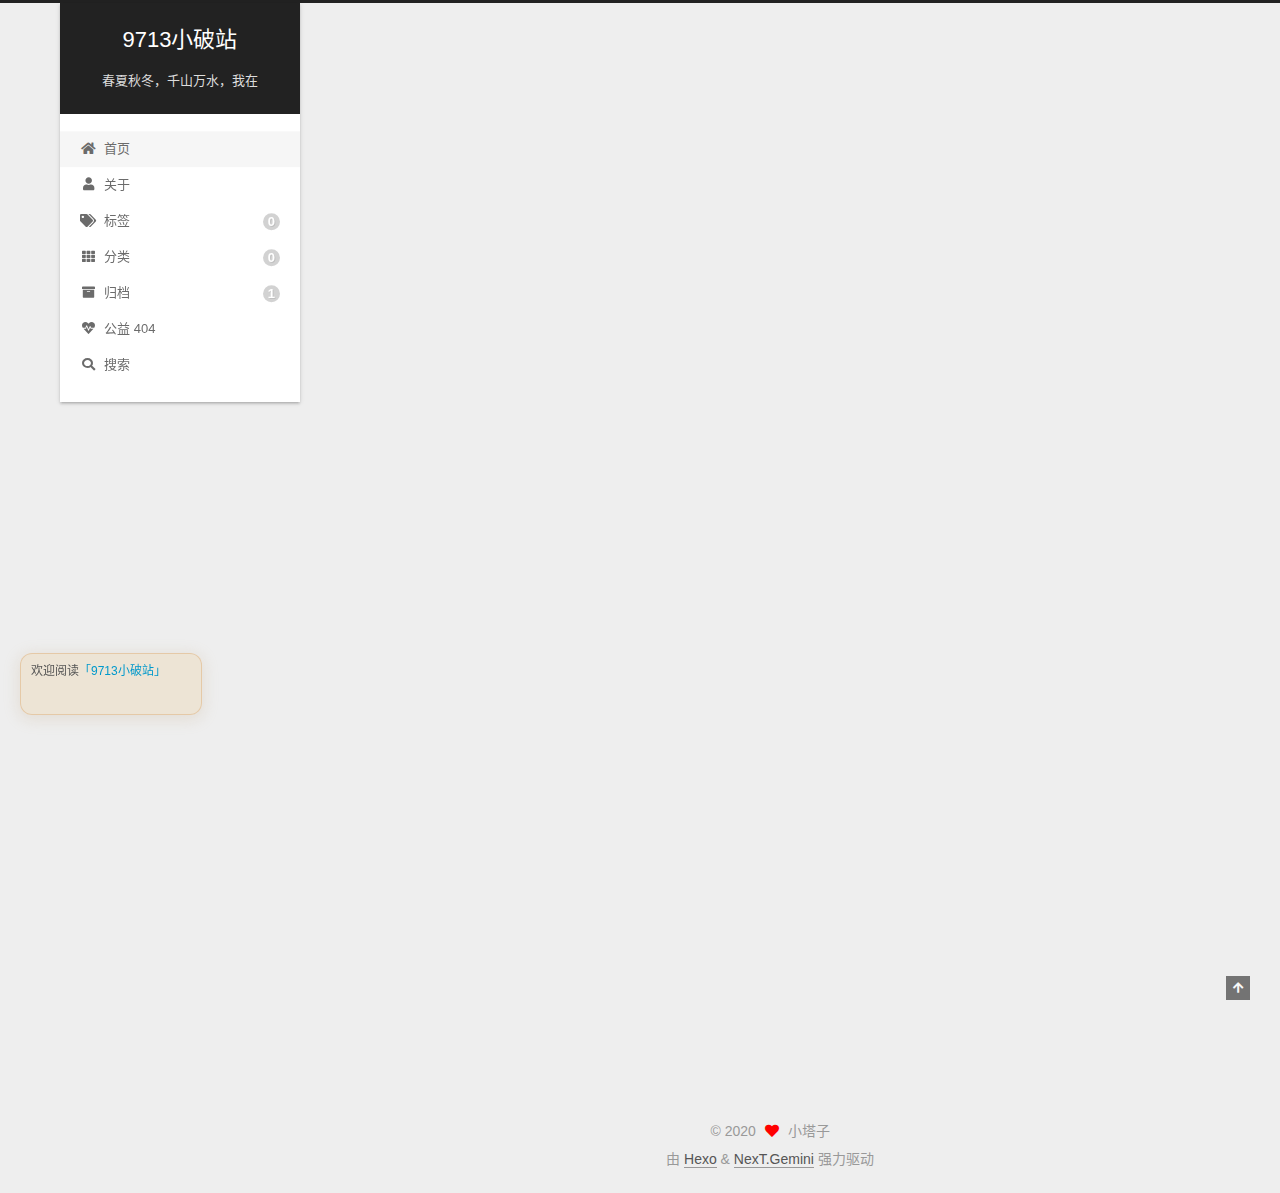
==== index.html @ d4302fd9 "Site updated: 2020-05-03 13:34:35" ====
<!DOCTYPE html>
<html lang="zh-CN">
<head>
  <meta charset="UTF-8">
<meta name="viewport" content="width=device-width, initial-scale=1, maximum-scale=2">
<meta name="theme-color" content="#222">
<meta name="generator" content="Hexo 4.2.0">
  <link rel="apple-touch-icon" sizes="180x180" href="/images/apple-touch-icon-next.png">
  <link rel="icon" type="image/png" sizes="32x32" href="/images/head.png">
  <link rel="icon" type="image/png" sizes="16x16" href="/images/head.png">
  <link rel="mask-icon" href="/images/logo.svg" color="#222">

<link rel="stylesheet" href="/css/main.css">


<link rel="stylesheet" href="/lib/font-awesome/css/all.min.css">

<script id="hexo-configurations">
    var NexT = window.NexT || {};
    var CONFIG = {"hostname":"yoursite.com","root":"/","scheme":"Gemini","version":"7.8.0","exturl":false,"sidebar":{"position":"left","display":"post","padding":18,"offset":12,"onmobile":false},"copycode":{"enable":false,"show_result":false,"style":null},"back2top":{"enable":true,"sidebar":false,"scrollpercent":false},"bookmark":{"enable":false,"color":"#222","save":"auto"},"fancybox":false,"mediumzoom":false,"lazyload":false,"pangu":false,"comments":{"style":"tabs","active":null,"storage":true,"lazyload":false,"nav":null},"algolia":{"hits":{"per_page":10},"labels":{"input_placeholder":"Search for Posts","hits_empty":"We didn't find any results for the search: ${query}","hits_stats":"${hits} results found in ${time} ms"}},"localsearch":{"enable":true,"trigger":"auto","top_n_per_article":1,"unescape":false,"preload":false},"motion":{"enable":true,"async":false,"transition":{"post_block":"fadeIn","post_header":"slideDownIn","post_body":"slideDownIn","coll_header":"slideLeftIn","sidebar":"slideUpIn"}},"path":"search.xml"};
  </script>

  <meta name="description" content="不需你倾国倾城，已够我记一生">
<meta property="og:type" content="website">
<meta property="og:title" content="9713小破站">
<meta property="og:url" content="http://yoursite.com/index.html">
<meta property="og:site_name" content="9713小破站">
<meta property="og:description" content="不需你倾国倾城，已够我记一生">
<meta property="og:locale" content="zh_CN">
<meta property="article:author" content="小塔子">
<meta name="twitter:card" content="summary">

<link rel="canonical" href="http://yoursite.com/">


<script id="page-configurations">
  // https://hexo.io/docs/variables.html
  CONFIG.page = {
    sidebar: "",
    isHome : true,
    isPost : false,
    lang   : 'zh-CN'
  };
</script>

  <title>9713小破站</title>
  






  <noscript>
  <style>
  .use-motion .brand,
  .use-motion .menu-item,
  .sidebar-inner,
  .use-motion .post-block,
  .use-motion .pagination,
  .use-motion .comments,
  .use-motion .post-header,
  .use-motion .post-body,
  .use-motion .collection-header { opacity: initial; }

  .use-motion .site-title,
  .use-motion .site-subtitle {
    opacity: initial;
    top: initial;
  }

  .use-motion .logo-line-before i { left: initial; }
  .use-motion .logo-line-after i { right: initial; }
  </style>
</noscript>

<link rel="alternate" href="/atom.xml" title="9713小破站" type="application/atom+xml">
</head>

<body itemscope itemtype="http://schema.org/WebPage">
  <div class="container use-motion">
    <div class="headband"></div>

    <header class="header" itemscope itemtype="http://schema.org/WPHeader">
      <div class="header-inner"><div class="site-brand-container">
  <div class="site-nav-toggle">
    <div class="toggle" aria-label="切换导航栏">
      <span class="toggle-line toggle-line-first"></span>
      <span class="toggle-line toggle-line-middle"></span>
      <span class="toggle-line toggle-line-last"></span>
    </div>
  </div>

  <div class="site-meta">

    <a href="/" class="brand" rel="start">
      <span class="logo-line-before"><i></i></span>
      <h1 class="site-title">9713小破站</h1>
      <span class="logo-line-after"><i></i></span>
    </a>
      <p class="site-subtitle" itemprop="description">春夏秋冬，千山万水，我在</p>
  </div>

  <div class="site-nav-right">
    <div class="toggle popup-trigger">
        <i class="fa fa-search fa-fw fa-lg"></i>
    </div>
  </div>
</div>




<nav class="site-nav">
  <ul id="menu" class="main-menu menu">
        <li class="menu-item menu-item-home">

    <a href="/" rel="section"><i class="fa fa-home fa-fw"></i>首页</a>

  </li>
        <li class="menu-item menu-item-about">

    <a href="/about/" rel="section"><i class="fa fa-user fa-fw"></i>关于</a>

  </li>
        <li class="menu-item menu-item-tags">

    <a href="/tags/" rel="section"><i class="fa fa-tags fa-fw"></i>标签<span class="badge">0</span></a>

  </li>
        <li class="menu-item menu-item-categories">

    <a href="/categories/" rel="section"><i class="fa fa-th fa-fw"></i>分类<span class="badge">0</span></a>

  </li>
        <li class="menu-item menu-item-archives">

    <a href="/archives/" rel="section"><i class="fa fa-archive fa-fw"></i>归档<span class="badge">1</span></a>

  </li>
        <li class="menu-item menu-item-commonweal">

    <a href="/404/" rel="section"><i class="fa fa-heartbeat fa-fw"></i>公益 404</a>

  </li>
      <li class="menu-item menu-item-search">
        <a role="button" class="popup-trigger"><i class="fa fa-search fa-fw"></i>搜索
        </a>
      </li>
  </ul>
</nav>



  <div class="search-pop-overlay">
    <div class="popup search-popup">
        <div class="search-header">
  <span class="search-icon">
    <i class="fa fa-search"></i>
  </span>
  <div class="search-input-container">
    <input autocomplete="off" autocapitalize="off"
           placeholder="搜索..." spellcheck="false"
           type="search" class="search-input">
  </div>
  <span class="popup-btn-close">
    <i class="fa fa-times-circle"></i>
  </span>
</div>
<div id="search-result">
  <div id="no-result">
    <i class="fa fa-spinner fa-pulse fa-5x fa-fw"></i>
  </div>
</div>

    </div>
  </div>

</div>
    </header>

    
  <div class="back-to-top">
    <i class="fa fa-arrow-up"></i>
    <span>0%</span>
  </div>


    <main class="main">
      <div class="main-inner">
        <div class="content-wrap">
          

          <div class="content index posts-expand">
            
      
  
  
  <article itemscope itemtype="http://schema.org/Article" class="post-block" lang="zh-CN">
    <link itemprop="mainEntityOfPage" href="http://yoursite.com/2020/04/25/hello-world/">

    <span hidden itemprop="author" itemscope itemtype="http://schema.org/Person">
      <meta itemprop="image" content="/images/ya.jpg">
      <meta itemprop="name" content="小塔子">
      <meta itemprop="description" content="不需你倾国倾城，已够我记一生">
    </span>

    <span hidden itemprop="publisher" itemscope itemtype="http://schema.org/Organization">
      <meta itemprop="name" content="9713小破站">
    </span>
      <header class="post-header">
        <h2 class="post-title" itemprop="name headline">
          
            <a href="/2020/04/25/hello-world/" class="post-title-link" itemprop="url">Hello World</a>
        </h2>

        <div class="post-meta">
            <span class="post-meta-item">
              <span class="post-meta-item-icon">
                <i class="far fa-calendar"></i>
              </span>
              <span class="post-meta-item-text">发表于</span>

              <time title="创建时间：2020-04-25 11:53:12" itemprop="dateCreated datePublished" datetime="2020-04-25T11:53:12+08:00">2020-04-25</time>
            </span>

          

        </div>
      </header>

    
    
    
    <div class="post-body" itemprop="articleBody">

      
          <p>Welcome to <a href="https://hexo.io/" target="_blank" rel="noopener">Hexo</a>! This is your very first post. Check <a href="https://hexo.io/docs/" target="_blank" rel="noopener">documentation</a> for more info. If you get any problems when using Hexo, you can find the answer in <a href="https://hexo.io/docs/troubleshooting.html" target="_blank" rel="noopener">troubleshooting</a> or you can ask me on <a href="https://github.com/hexojs/hexo/issues" target="_blank" rel="noopener">GitHub</a>.</p>
<h2 id="Quick-Start"><a href="#Quick-Start" class="headerlink" title="Quick Start"></a>Quick Start</h2><h3 id="Create-a-new-post"><a href="#Create-a-new-post" class="headerlink" title="Create a new post"></a>Create a new post</h3><figure class="highlight bash"><table><tr><td class="gutter"><pre><span class="line">1</span><br></pre></td><td class="code"><pre><span class="line">$ hexo new <span class="string">"My New Post"</span></span><br></pre></td></tr></table></figure>

<p>More info: <a href="https://hexo.io/docs/writing.html" target="_blank" rel="noopener">Writing</a></p>
<h3 id="Run-server"><a href="#Run-server" class="headerlink" title="Run server"></a>Run server</h3><figure class="highlight bash"><table><tr><td class="gutter"><pre><span class="line">1</span><br></pre></td><td class="code"><pre><span class="line">$ hexo server</span><br></pre></td></tr></table></figure>

<p>More info: <a href="https://hexo.io/docs/server.html" target="_blank" rel="noopener">Server</a></p>
<h3 id="Generate-static-files"><a href="#Generate-static-files" class="headerlink" title="Generate static files"></a>Generate static files</h3><figure class="highlight bash"><table><tr><td class="gutter"><pre><span class="line">1</span><br></pre></td><td class="code"><pre><span class="line">$ hexo generate</span><br></pre></td></tr></table></figure>

<p>More info: <a href="https://hexo.io/docs/generating.html" target="_blank" rel="noopener">Generating</a></p>
<h3 id="Deploy-to-remote-sites"><a href="#Deploy-to-remote-sites" class="headerlink" title="Deploy to remote sites"></a>Deploy to remote sites</h3><figure class="highlight bash"><table><tr><td class="gutter"><pre><span class="line">1</span><br></pre></td><td class="code"><pre><span class="line">$ hexo deploy</span><br></pre></td></tr></table></figure>

<p>More info: <a href="https://hexo.io/docs/one-command-deployment.html" target="_blank" rel="noopener">Deployment</a></p>

      
    </div>

    
    
    
      <footer class="post-footer">
        <div class="post-eof"></div>
      </footer>
  </article>
  
  
  


  



          </div>
          

<script>
  window.addEventListener('tabs:register', () => {
    let { activeClass } = CONFIG.comments;
    if (CONFIG.comments.storage) {
      activeClass = localStorage.getItem('comments_active') || activeClass;
    }
    if (activeClass) {
      let activeTab = document.querySelector(`a[href="#comment-${activeClass}"]`);
      if (activeTab) {
        activeTab.click();
      }
    }
  });
  if (CONFIG.comments.storage) {
    window.addEventListener('tabs:click', event => {
      if (!event.target.matches('.tabs-comment .tab-content .tab-pane')) return;
      let commentClass = event.target.classList[1];
      localStorage.setItem('comments_active', commentClass);
    });
  }
</script>

        </div>
          
  
  <div class="toggle sidebar-toggle">
    <span class="toggle-line toggle-line-first"></span>
    <span class="toggle-line toggle-line-middle"></span>
    <span class="toggle-line toggle-line-last"></span>
  </div>

  <aside class="sidebar">
    <div class="sidebar-inner">

      <ul class="sidebar-nav motion-element">
        <li class="sidebar-nav-toc">
          文章目录
        </li>
        <li class="sidebar-nav-overview">
          站点概览
        </li>
      </ul>

      <!--noindex-->
      <div class="post-toc-wrap sidebar-panel">
      </div>
      <!--/noindex-->

      <div class="site-overview-wrap sidebar-panel">
        <div class="site-author motion-element" itemprop="author" itemscope itemtype="http://schema.org/Person">
    <img class="site-author-image" itemprop="image" alt="小塔子"
      src="/images/ya.jpg">
  <p class="site-author-name" itemprop="name">小塔子</p>
  <div class="site-description" itemprop="description">不需你倾国倾城，已够我记一生</div>
</div>
<div class="site-state-wrap motion-element">
  <nav class="site-state">
      <div class="site-state-item site-state-posts">
          <a href="/archives/">
        
          <span class="site-state-item-count">1</span>
          <span class="site-state-item-name">日志</span>
        </a>
      </div>
  </nav>
</div>



      </div>

   

    </div>
  </aside>
  <div id="sidebar-dimmer"></div>


      </div>
    </main>

    <footer class="footer">
      <div class="footer-inner">
        

        

<div class="copyright">
  
  &copy; 
  <span itemprop="copyrightYear">2020</span>
  <span class="with-love">
    <i class="fa fa-heart"></i>
  </span>
  <span class="author" itemprop="copyrightHolder">小塔子</span>
</div>
  <div class="powered-by">由 <a href="https://hexo.io/" class="theme-link" rel="noopener" target="_blank">Hexo</a> & <a href="https://theme-next.org/" class="theme-link" rel="noopener" target="_blank">NexT.Gemini</a> 强力驱动
  </div>

        








      </div>
    </footer>
  </div>

  
  <script src="/lib/anime.min.js"></script>
  <script src="/lib/velocity/velocity.min.js"></script>
  <script src="/lib/velocity/velocity.ui.min.js"></script>

<script src="/js/utils.js"></script>

<script src="/js/motion.js"></script>


<script src="/js/schemes/pisces.js"></script>


<script src="/js/next-boot.js"></script>


  <script defer src="/lib/three/three.min.js"></script>


  




  
<script src="/js/local-search.js"></script>













  

  

</body>
</html>
<script src="/live2d-widget/autoload.js"></script>
---- css/main.css ----
:root {
  --body-bg-color: #eee;
  --content-bg-color: #fff;
  --card-bg-color: #f5f5f5;
  --text-color: #555;
  --blockquote-color: #666;
  --link-color: #555;
  --link-hover-color: #222;
  --brand-color: #fff;
  --brand-hover-color: #fff;
  --table-row-odd-bg-color: #f9f9f9;
  --table-row-hover-bg-color: #f5f5f5;
  --menu-item-bg-color: #f5f5f5;
  --btn-default-bg: #fff;
  --btn-default-color: #555;
  --btn-default-border-color: #555;
  --btn-default-hover-bg: #222;
  --btn-default-hover-color: #fff;
  --btn-default-hover-border-color: #222;
}
html {
  line-height: 1.15; /* 1 */
  -webkit-text-size-adjust: 100%; /* 2 */
}
body {
  margin: 0;
}
main {
  display: block;
}
h1 {
  font-size: 2em;
  margin: 0.67em 0;
}
hr {
  box-sizing: content-box; /* 1 */
  height: 0; /* 1 */
  overflow: visible; /* 2 */
}
pre {
  font-family: monospace, monospace; /* 1 */
  font-size: 1em; /* 2 */
}
a {
  background: transparent;
}
abbr[title] {
  border-bottom: none; /* 1 */
  text-decoration: underline; /* 2 */
  text-decoration: underline dotted; /* 2 */
}
b,
strong {
  font-weight: bolder;
}
code,
kbd,
samp {
  font-family: monospace, monospace; /* 1 */
  font-size: 1em; /* 2 */
}
small {
  font-size: 80%;
}
sub,
sup {
  font-size: 75%;
  line-height: 0;
  position: relative;
  vertical-align: baseline;
}
sub {
  bottom: -0.25em;
}
sup {
  top: -0.5em;
}
img {
  border-style: none;
}
button,
input,
optgroup,
select,
textarea {
  font-family: inherit; /* 1 */
  font-size: 100%; /* 1 */
  line-height: 1.15; /* 1 */
  margin: 0; /* 2 */
}
button,
input {
/* 1 */
  overflow: visible;
}
button,
select {
/* 1 */
  text-transform: none;
}
button,
[type='button'],
[type='reset'],
[type='submit'] {
  -webkit-appearance: button;
}
button::-moz-focus-inner,
[type='button']::-moz-focus-inner,
[type='reset']::-moz-focus-inner,
[type='submit']::-moz-focus-inner {
  border-style: none;
  padding: 0;
}
button:-moz-focusring,
[type='button']:-moz-focusring,
[type='reset']:-moz-focusring,
[type='submit']:-moz-focusring {
  outline: 1px dotted ButtonText;
}
fieldset {
  padding: 0.35em 0.75em 0.625em;
}
legend {
  box-sizing: border-box; /* 1 */
  color: inherit; /* 2 */
  display: table; /* 1 */
  max-width: 100%; /* 1 */
  padding: 0; /* 3 */
  white-space: normal; /* 1 */
}
progress {
  vertical-align: baseline;
}
textarea {
  overflow: auto;
}
[type='checkbox'],
[type='radio'] {
  box-sizing: border-box; /* 1 */
  padding: 0; /* 2 */
}
[type='number']::-webkit-inner-spin-button,
[type='number']::-webkit-outer-spin-button {
  height: auto;
}
[type='search'] {
  outline-offset: -2px; /* 2 */
  -webkit-appearance: textfield; /* 1 */
}
[type='search']::-webkit-search-decoration {
  -webkit-appearance: none;
}
::-webkit-file-upload-button {
  font: inherit; /* 2 */
  -webkit-appearance: button; /* 1 */
}
details {
  display: block;
}
summary {
  display: list-item;
}
template {
  display: none;
}
[hidden] {
  display: none;
}
::selection {
  background: #262a30;
  color: #eee;
}
html,
body {
  height: 100%;
}
body {
  background: var(--body-bg-color);
  color: var(--text-color);
  font-family: 'Lato', "PingFang SC", "Microsoft YaHei", sans-serif;
  font-size: 1em;
  line-height: 2;
}
@media (max-width: 991px) {
  body {
    padding-left: 0 !important;
    padding-right: 0 !important;
  }
}
h1,
h2,
h3,
h4,
h5,
h6 {
  font-family: 'Lato', "PingFang SC", "Microsoft YaHei", sans-serif;
  font-weight: bold;
  line-height: 1.5;
  margin: 20px 0 15px;
}
h1 {
  font-size: 1.5em;
}
h2 {
  font-size: 1.375em;
}
h3 {
  font-size: 1.25em;
}
h4 {
  font-size: 1.125em;
}
h5 {
  font-size: 1em;
}
h6 {
  font-size: 0.875em;
}
p {
  margin: 0 0 20px 0;
}
a,
span.exturl {
  border-bottom: 1px solid #999;
  color: var(--link-color);
  outline: 0;
  text-decoration: none;
  overflow-wrap: break-word;
  word-wrap: break-word;
  cursor: pointer;
}
a:hover,
span.exturl:hover {
  border-bottom-color: var(--link-hover-color);
  color: var(--link-hover-color);
}
iframe,
img,
video {
  display: block;
  margin-left: auto;
  margin-right: auto;
  max-width: 100%;
}
hr {
  background-image: repeating-linear-gradient(-45deg, #ddd, #ddd 4px, transparent 4px, transparent 8px);
  border: 0;
  height: 3px;
  margin: 40px 0;
}
blockquote {
  border-left: 4px solid #ddd;
  color: var(--blockquote-color);
  margin: 0;
  padding: 0 15px;
}
blockquote cite::before {
  content: '-';
  padding: 0 5px;
}
dt {
  font-weight: bold;
}
dd {
  margin: 0;
  padding: 0;
}
kbd {
  background-color: #f5f5f5;
  background-image: linear-gradient(#eee, #fff, #eee);
  border: 1px solid #ccc;
  border-radius: 0.2em;
  box-shadow: 0.1em 0.1em 0.2em rgba(0,0,0,0.1);
  color: #555;
  font-family: inherit;
  padding: 0.1em 0.3em;
  white-space: nowrap;
}
.table-container {
  overflow: auto;
}
table {
  border-collapse: collapse;
  border-spacing: 0;
  font-size: 0.875em;
  margin: 0 0 20px 0;
  width: 100%;
}
tbody tr:nth-of-type(odd) {
  background: var(--table-row-odd-bg-color);
}
tbody tr:hover {
  background: var(--table-row-hover-bg-color);
}
caption,
th,
td {
  font-weight: normal;
  padding: 8px;
  text-align: left;
  vertical-align: middle;
}
th,
td {
  border: 1px solid #ddd;
  border-bottom: 3px solid #ddd;
}
th {
  font-weight: 700;
  padding-bottom: 10px;
}
td {
  border-bottom-width: 1px;
}
.btn {
  background: var(--btn-default-bg);
  border: 2px solid var(--btn-default-border-color);
  border-radius: 2px;
  color: var(--btn-default-color);
  display: inline-block;
  font-size: 0.875em;
  line-height: 2;
  padding: 0 20px;
  text-decoration: none;
  transition-property: background-color;
  transition-delay: 0s;
  transition-duration: 0.2s;
  transition-timing-function: ease-in-out;
}
.btn:hover {
  background: var(--btn-default-hover-bg);
  border-color: var(--btn-default-hover-border-color);
  color: var(--btn-default-hover-color);
}
.btn + .btn {
  margin: 0 0 8px 8px;
}
.btn .fa-fw {
  text-align: left;
  width: 1.285714285714286em;
}
.toggle {
  line-height: 0;
}
.toggle .toggle-line {
  background: #fff;
  display: inline-block;
  height: 2px;
  left: 0;
  position: relative;
  top: 0;
  transition: all 0.4s;
  vertical-align: top;
  width: 100%;
}
.toggle .toggle-line:not(:first-child) {
  margin-top: 3px;
}
.toggle.toggle-arrow .toggle-line-first {
  left: 50%;
  top: 2px;
  transform: rotate(45deg);
  width: 50%;
}
.toggle.toggle-arrow .toggle-line-middle {
  left: 2px;
  width: 90%;
}
.toggle.toggle-arrow .toggle-line-last {
  left: 50%;
  top: -2px;
  transform: rotate(-45deg);
  width: 50%;
}
.toggle.toggle-close .toggle-line-first {
  transform: rotate(-45deg);
  top: 5px;
}
.toggle.toggle-close .toggle-line-middle {
  opacity: 0;
}
.toggle.toggle-close .toggle-line-last {
  transform: rotate(45deg);
  top: -5px;
}
.highlight,
pre {
  background: #f7f7f7;
  color: #4d4d4c;
  line-height: 1.6;
  margin: 0 auto 20px;
}
pre,
code {
  font-family: consolas, Menlo, monospace, "PingFang SC", "Microsoft YaHei";
}
code {
  background: #eee;
  border-radius: 3px;
  color: #555;
  padding: 2px 4px;
  overflow-wrap: break-word;
  word-wrap: break-word;
}
.highlight *::selection {
  background: #d6d6d6;
}
.highlight pre {
  border: 0;
  margin: 0;
  padding: 10px 0;
}
.highlight table {
  border: 0;
  margin: 0;
  width: auto;
}
.highlight td {
  border: 0;
  padding: 0;
}
.highlight figcaption {
  background: #eff2f3;
  color: #4d4d4c;
  display: flex;
  font-size: 0.875em;
  justify-content: space-between;
  line-height: 1.2;
  padding: 0.5em;
}
.highlight figcaption a {
  color: #4d4d4c;
}
.highlight figcaption a:hover {
  border-bottom-color: #4d4d4c;
}
.highlight .gutter {
  -moz-user-select: none;
  -ms-user-select: none;
  -webkit-user-select: none;
  user-select: none;
}
.highlight .gutter pre {
  background: #eff2f3;
  color: #869194;
  padding-left: 10px;
  padding-right: 10px;
  text-align: right;
}
.highlight .code pre {
  background: #f7f7f7;
  padding-left: 10px;
  width: 100%;
}
.gist table {
  width: auto;
}
.gist table td {
  border: 0;
}
pre {
  overflow: auto;
  padding: 10px;
}
pre code {
  background: none;
  color: #4d4d4c;
  font-size: 0.875em;
  padding: 0;
  text-shadow: none;
}
pre .deletion {
  background: #fdd;
}
pre .addition {
  background: #dfd;
}
pre .meta {
  color: #eab700;
  -moz-user-select: none;
  -ms-user-select: none;
  -webkit-user-select: none;
  user-select: none;
}
pre .comment {
  color: #8e908c;
}
pre .variable,
pre .attribute,
pre .tag,
pre .name,
pre .regexp,
pre .ruby .constant,
pre .xml .tag .title,
pre .xml .pi,
pre .xml .doctype,
pre .html .doctype,
pre .css .id,
pre .css .class,
pre .css .pseudo {
  color: #c82829;
}
pre .number,
pre .preprocessor,
pre .built_in,
pre .builtin-name,
pre .literal,
pre .params,
pre .constant,
pre .command {
  color: #f5871f;
}
pre .ruby .class .title,
pre .css .rules .attribute,
pre .string,
pre .symbol,
pre .value,
pre .inheritance,
pre .header,
pre .ruby .symbol,
pre .xml .cdata,
pre .special,
pre .formula {
  color: #718c00;
}
pre .title,
pre .css .hexcolor {
  color: #3e999f;
}
pre .function,
pre .python .decorator,
pre .python .title,
pre .ruby .function .title,
pre .ruby .title .keyword,
pre .perl .sub,
pre .javascript .title,
pre .coffeescript .title {
  color: #4271ae;
}
pre .keyword,
pre .javascript .function {
  color: #8959a8;
}
.blockquote-center {
  border-left: none;
  margin: 40px 0;
  padding: 0;
  position: relative;
  text-align: center;
}
.blockquote-center .fa {
  display: block;
  opacity: 0.6;
  position: absolute;
  width: 100%;
}
.blockquote-center .fa-quote-left {
  border-top: 1px solid #ccc;
  text-align: left;
  top: -20px;
}
.blockquote-center .fa-quote-right {
  border-bottom: 1px solid #ccc;
  text-align: right;
  bottom: -20px;
}
.blockquote-center p,
.blockquote-center div {
  text-align: center;
}
.post-body .group-picture img {
  margin: 0 auto;
  padding: 0 3px;
}
.group-picture-row {
  margin-bottom: 6px;
  overflow: hidden;
}
.group-picture-column {
  float: left;
  margin-bottom: 10px;
}
.post-body .label {
  color: #555;
  display: inline;
  padding: 0 2px;
}
.post-body .label.default {
  background: #f0f0f0;
}
.post-body .label.primary {
  background: #efe6f7;
}
.post-body .label.info {
  background: #e5f2f8;
}
.post-body .label.success {
  background: #e7f4e9;
}
.post-body .label.warning {
  background: #fcf6e1;
}
.post-body .label.danger {
  background: #fae8eb;
}
.post-body .tabs {
  margin-bottom: 20px;
}
.post-body .tabs,
.tabs-comment {
  display: block;
  padding-top: 10px;
  position: relative;
}
.post-body .tabs ul.nav-tabs,
.tabs-comment ul.nav-tabs {
  display: flex;
  flex-wrap: wrap;
  margin: 0;
  margin-bottom: -1px;
  padding: 0;
}
@media (max-width: 413px) {
  .post-body .tabs ul.nav-tabs,
  .tabs-comment ul.nav-tabs {
    display: block;
    margin-bottom: 5px;
  }
}
.post-body .tabs ul.nav-tabs li.tab,
.tabs-comment ul.nav-tabs li.tab {
  border-bottom: 1px solid #ddd;
  border-left: 1px solid transparent;
  border-right: 1px solid transparent;
  border-top: 3px solid transparent;
  flex-grow: 1;
  list-style-type: none;
  border-radius: 0 0 0 0;
}
@media (max-width: 413px) {
  .post-body .tabs ul.nav-tabs li.tab,
  .tabs-comment ul.nav-tabs li.tab {
    border-bottom: 1px solid transparent;
    border-left: 3px solid transparent;
    border-right: 1px solid transparent;
    border-top: 1px solid transparent;
  }
}
@media (max-width: 413px) {
  .post-body .tabs ul.nav-tabs li.tab,
  .tabs-comment ul.nav-tabs li.tab {
    border-radius: 0;
  }
}
.post-body .tabs ul.nav-tabs li.tab a,
.tabs-comment ul.nav-tabs li.tab a {
  border-bottom: initial;
  display: block;
  line-height: 1.8;
  outline: 0;
  padding: 0.25em 0.75em;
  text-align: center;
  transition-delay: 0s;
  transition-duration: 0.2s;
  transition-timing-function: ease-out;
}
.post-body .tabs ul.nav-tabs li.tab a i,
.tabs-comment ul.nav-tabs li.tab a i {
  width: 1.285714285714286em;
}
.post-body .tabs ul.nav-tabs li.tab.active,
.tabs-comment ul.nav-tabs li.tab.active {
  border-bottom: 1px solid transparent;
  border-left: 1px solid #ddd;
  border-right: 1px solid #ddd;
  border-top: 3px solid #fc6423;
}
@media (max-width: 413px) {
  .post-body .tabs ul.nav-tabs li.tab.active,
  .tabs-comment ul.nav-tabs li.tab.active {
    border-bottom: 1px solid #ddd;
    border-left: 3px solid #fc6423;
    border-right: 1px solid #ddd;
    border-top: 1px solid #ddd;
  }
}
.post-body .tabs ul.nav-tabs li.tab.active a,
.tabs-comment ul.nav-tabs li.tab.active a {
  color: var(--link-color);
  cursor: default;
}
.post-body .tabs .tab-content .tab-pane,
.tabs-comment .tab-content .tab-pane {
  border: 1px solid #ddd;
  border-top: 0;
  padding: 20px 20px 0 20px;
  border-radius: 0;
}
.post-body .tabs .tab-content .tab-pane:not(.active),
.tabs-comment .tab-content .tab-pane:not(.active) {
  display: none;
}
.post-body .tabs .tab-content .tab-pane.active,
.tabs-comment .tab-content .tab-pane.active {
  display: block;
}
.post-body .tabs .tab-content .tab-pane.active:nth-of-type(1),
.tabs-comment .tab-content .tab-pane.active:nth-of-type(1) {
  border-radius: 0 0 0 0;
}
@media (max-width: 413px) {
  .post-body .tabs .tab-content .tab-pane.active:nth-of-type(1),
  .tabs-comment .tab-content .tab-pane.active:nth-of-type(1) {
    border-radius: 0;
  }
}
.post-body .note {
  border-radius: 3px;
  margin-bottom: 20px;
  padding: 1em;
  position: relative;
  border: 1px solid #eee;
  border-left-width: 5px;
}
.post-body .note h2,
.post-body .note h3,
.post-body .note h4,
.post-body .note h5,
.post-body .note h6 {
  margin-top: 0;
  border-bottom: initial;
  margin-bottom: 0;
  padding-top: 0;
}
.post-body .note p:first-child,
.post-body .note ul:first-child,
.post-body .note ol:first-child,
.post-body .note table:first-child,
.post-body .note pre:first-child,
.post-body .note blockquote:first-child,
.post-body .note img:first-child {
  margin-top: 0;
}
.post-body .note p:last-child,
.post-body .note ul:last-child,
.post-body .note ol:last-child,
.post-body .note table:last-child,
.post-body .note pre:last-child,
.post-body .note blockquote:last-child,
.post-body .note img:last-child {
  margin-bottom: 0;
}
.post-body .note.default {
  border-left-color: #777;
}
.post-body .note.default h2,
.post-body .note.default h3,
.post-body .note.default h4,
.post-body .note.default h5,
.post-body .note.default h6 {
  color: #777;
}
.post-body .note.primary {
  border-left-color: #6f42c1;
}
.post-body .note.primary h2,
.post-body .note.primary h3,
.post-body .note.primary h4,
.post-body .note.primary h5,
.post-body .note.primary h6 {
  color: #6f42c1;
}
.post-body .note.info {
  border-left-color: #428bca;
}
.post-body .note.info h2,
.post-body .note.info h3,
.post-body .note.info h4,
.post-body .note.info h5,
.post-body .note.info h6 {
  color: #428bca;
}
.post-body .note.success {
  border-left-color: #5cb85c;
}
.post-body .note.success h2,
.post-body .note.success h3,
.post-body .note.success h4,
.post-body .note.success h5,
.post-body .note.success h6 {
  color: #5cb85c;
}
.post-body .note.warning {
  border-left-color: #f0ad4e;
}
.post-body .note.warning h2,
.post-body .note.warning h3,
.post-body .note.warning h4,
.post-body .note.warning h5,
.post-body .note.warning h6 {
  color: #f0ad4e;
}
.post-body .note.danger {
  border-left-color: #d9534f;
}
.post-body .note.danger h2,
.post-body .note.danger h3,
.post-body .note.danger h4,
.post-body .note.danger h5,
.post-body .note.danger h6 {
  color: #d9534f;
}
.pagination .prev,
.pagination .next,
.pagination .page-number,
.pagination .space {
  display: inline-block;
  margin: 0 10px;
  padding: 0 11px;
  position: relative;
  top: -1px;
}
@media (max-width: 767px) {
  .pagination .prev,
  .pagination .next,
  .pagination .page-number,
  .pagination .space {
    margin: 0 5px;
  }
}
.pagination {
  border-top: 1px solid #eee;
  margin: 120px 0 0;
  text-align: center;
}
.pagination .prev,
.pagination .next,
.pagination .page-number {
  border-bottom: 0;
  border-top: 1px solid #eee;
  transition-property: border-color;
  transition-delay: 0s;
  transition-duration: 0.2s;
  transition-timing-function: ease-in-out;
}
.pagination .prev:hover,
.pagination .next:hover,
.pagination .page-number:hover {
  border-top-color: #222;
}
.pagination .space {
  margin: 0;
  padding: 0;
}
.pagination .prev {
  margin-left: 0;
}
.pagination .next {
  margin-right: 0;
}
.pagination .page-number.current {
  background: #ccc;
  border-top-color: #ccc;
  color: #fff;
}
@media (max-width: 767px) {
  .pagination {
    border-top: none;
  }
  .pagination .prev,
  .pagination .next,
  .pagination .page-number {
    border-bottom: 1px solid #eee;
    border-top: 0;
    margin-bottom: 10px;
    padding: 0 10px;
  }
  .pagination .prev:hover,
  .pagination .next:hover,
  .pagination .page-number:hover {
    border-bottom-color: #222;
  }
}
.comments {
  margin-top: 60px;
  overflow: hidden;
}
.comment-button-group {
  display: flex;
  flex-wrap: wrap-reverse;
  justify-content: center;
  margin: 1em 0;
}
.comment-button-group .comment-button {
  margin: 0.1em 0.2em;
}
.comment-button-group .comment-button.active {
  background: var(--btn-default-hover-bg);
  border-color: var(--btn-default-hover-border-color);
  color: var(--btn-default-hover-color);
}
.comment-position {
  display: none;
}
.comment-position.active {
  display: block;
}
.tabs-comment {
  background: var(--content-bg-color);
  margin-top: 4em;
  padding-top: 0;
}
.tabs-comment .comments {
  border: 0;
  box-shadow: none;
  margin-top: 0;
  padding-top: 0;
}
.container {
  min-height: 100%;
  position: relative;
}
.main-inner {
  margin: 0 auto;
  width: calc(100% - 20px);
}
@media (min-width: 1200px) {
  .main-inner {
    width: 1160px;
  }
}
@media (min-width: 1600px) {
  .main-inner {
    width: 73%;
  }
}
@media (max-width: 767px) {
  .content-wrap {
    padding: 0 20px;
  }
}
.header {
  background: transparent;
}
.header-inner {
  margin: 0 auto;
  width: calc(100% - 20px);
}
@media (min-width: 1200px) {
  .header-inner {
    width: 1160px;
  }
}
@media (min-width: 1600px) {
  .header-inner {
    width: 73%;
  }
}
.site-brand-container {
  display: flex;
  flex-shrink: 0;
  padding: 0 10px;
}
.headband {
  background: #222;
  height: 3px;
}
.site-meta {
  flex-grow: 1;
  text-align: center;
}
@media (max-width: 767px) {
  .site-meta {
    text-align: center;
  }
}
.brand {
  border-bottom: none;
  color: var(--brand-color);
  display: inline-block;
  line-height: 1.375em;
  padding: 0 40px;
  position: relative;
}
.brand:hover {
  color: var(--brand-hover-color);
}
.site-title {
  font-family: 'Lato', "PingFang SC", "Microsoft YaHei", sans-serif;
  font-size: 1.375em;
  font-weight: normal;
  margin: 0;
}
.site-subtitle {
  color: #ddd;
  font-size: 0.8125em;
  margin: 10px 0;
}
.use-motion .brand {
  opacity: 0;
}
.use-motion .site-title,
.use-motion .site-subtitle,
.use-motion .custom-logo-image {
  opacity: 0;
  position: relative;
  top: -10px;
}
.site-nav-toggle,
.site-nav-right {
  display: none;
}
@media (max-width: 767px) {
  .site-nav-toggle,
  .site-nav-right {
    display: flex;
    flex-direction: column;
    justify-content: center;
  }
}
.site-nav-toggle .toggle,
.site-nav-right .toggle {
  color: var(--text-color);
  padding: 10px;
  width: 22px;
}
.site-nav-toggle .toggle .toggle-line,
.site-nav-right .toggle .toggle-line {
  background: var(--text-color);
  border-radius: 1px;
}
.site-nav {
  display: block;
}
@media (max-width: 767px) {
  .site-nav {
    clear: both;
    display: none;
  }
}
.site-nav.site-nav-on {
  display: block;
}
.menu {
  margin-top: 20px;
  padding-left: 0;
  text-align: center;
}
.menu-item {
  display: inline-block;
  list-style: none;
  margin: 0 10px;
}
@media (max-width: 767px) {
  .menu-item {
    display: block;
    margin-top: 10px;
  }
  .menu-item.menu-item-search {
    display: none;
  }
}
.menu-item a,
.menu-item span.exturl {
  border-bottom: 0;
  display: block;
  font-size: 0.8125em;
  transition-property: border-color;
  transition-delay: 0s;
  transition-duration: 0.2s;
  transition-timing-function: ease-in-out;
}
@media (hover: none) {
  .menu-item a:hover,
  .menu-item span.exturl:hover {
    border-bottom-color: transparent !important;
  }
}
.menu-item .fa,
.menu-item .fab,
.menu-item .far,
.menu-item .fas {
  margin-right: 8px;
}
.menu-item .badge {
  display: inline-block;
  font-weight: bold;
  line-height: 1;
  margin-left: 0.35em;
  margin-top: 0.35em;
  text-align: center;
  white-space: nowrap;
}
@media (max-width: 767px) {
  .menu-item .badge {
    float: right;
    margin-left: 0;
  }
}
.menu-item-active a,
.menu .menu-item a:hover,
.menu .menu-item span.exturl:hover {
  background: var(--menu-item-bg-color);
}
.use-motion .menu-item {
  opacity: 0;
}
.sidebar {
  background: #222;
  bottom: 0;
  box-shadow: inset 0 2px 6px #000;
  position: fixed;
  top: 0;
}
@media (max-width: 991px) {
  .sidebar {
    display: none;
  }
}
.sidebar-inner {
  color: #999;
  padding: 18px 10px;
  text-align: center;
}
.cc-license {
  margin-top: 10px;
  text-align: center;
}
.cc-license .cc-opacity {
  border-bottom: none;
  opacity: 0.7;
}
.cc-license .cc-opacity:hover {
  opacity: 0.9;
}
.cc-license img {
  display: inline-block;
}
.site-author-image {
  border: 1px solid #eee;
  display: block;
  margin: 0 auto;
  max-width: 120px;
  padding: 2px;
  border-radius: 50%;
}
.site-author-name {
  color: var(--text-color);
  font-weight: 600;
  margin: 0;
  text-align: center;
}
.site-description {
  color: #999;
  font-size: 0.8125em;
  margin-top: 0;
  text-align: center;
}
.links-of-author {
  margin-top: 15px;
}
.links-of-author a,
.links-of-author span.exturl {
  border-bottom-color: #555;
  display: inline-block;
  font-size: 0.8125em;
  margin-bottom: 10px;
  margin-right: 10px;
  vertical-align: middle;
}
.links-of-author a::before,
.links-of-author span.exturl::before {
  background: #2df761;
  border-radius: 50%;
  content: ' ';
  display: inline-block;
  height: 4px;
  margin-right: 3px;
  vertical-align: middle;
  width: 4px;
}
.sidebar-button {
  margin-top: 15px;
}
.sidebar-button a {
  border: 1px solid #fc6423;
  border-radius: 4px;
  color: #fc6423;
  display: inline-block;
  padding: 0 15px;
}
.sidebar-button a .fa,
.sidebar-button a .fab,
.sidebar-button a .far,
.sidebar-button a .fas {
  margin-right: 5px;
}
.sidebar-button a:hover {
  background: #fc6423;
  border: 1px solid #fc6423;
  color: #fff;
}
.sidebar-button a:hover .fa,
.sidebar-button a:hover .fab,
.sidebar-button a:hover .far,
.sidebar-button a:hover .fas {
  color: #fff;
}
.links-of-blogroll {
  font-size: 0.8125em;
  margin-top: 10px;
}
.links-of-blogroll-title {
  font-size: 0.875em;
  font-weight: 600;
  margin-top: 0;
}
.links-of-blogroll-list {
  list-style: none;
  margin: 0;
  padding: 0;
}
#sidebar-dimmer {
  display: none;
}
@media (max-width: 767px) {
  #sidebar-dimmer {
    background: #000;
    display: block;
    height: 100%;
    left: 100%;
    opacity: 0;
    position: fixed;
    top: 0;
    width: 100%;
    z-index: 1100;
  }
  .sidebar-active + #sidebar-dimmer {
    opacity: 0.7;
    transform: translateX(-100%);
    transition: opacity 0.5s;
  }
}
.sidebar-nav {
  margin: 0;
  padding-bottom: 20px;
  padding-left: 0;
}
.sidebar-nav li {
  border-bottom: 1px solid transparent;
  color: var(--text-color);
  cursor: pointer;
  display: inline-block;
  font-size: 0.875em;
}
.sidebar-nav li.sidebar-nav-overview {
  margin-left: 10px;
}
.sidebar-nav li:hover {
  color: #fc6423;
}
.sidebar-nav .sidebar-nav-active {
  border-bottom-color: #fc6423;
  color: #fc6423;
}
.sidebar-nav .sidebar-nav-active:hover {
  color: #fc6423;
}
.sidebar-panel {
  display: none;
  overflow-x: hidden;
  overflow-y: auto;
}
.sidebar-panel-active {
  display: block;
}
.sidebar-toggle {
  background: #222;
  bottom: 45px;
  cursor: pointer;
  height: 14px;
  left: 30px;
  padding: 5px;
  position: fixed;
  width: 14px;
  z-index: 1300;
}
@media (max-width: 991px) {
  .sidebar-toggle {
    left: 20px;
    opacity: 0.8;
    display: none;
  }
}
.sidebar-toggle:hover .toggle-line {
  background: #fc6423;
}
.post-toc {
  font-size: 0.875em;
}
.post-toc ol {
  list-style: none;
  margin: 0;
  padding: 0 2px 5px 10px;
  text-align: left;
}
.post-toc ol > ol {
  padding-left: 0;
}
.post-toc ol a {
  transition-property: all;
  transition-delay: 0s;
  transition-duration: 0.2s;
  transition-timing-function: ease-in-out;
}
.post-toc .nav-item {
  line-height: 1.8;
  overflow: hidden;
  text-overflow: ellipsis;
  white-space: nowrap;
}
.post-toc .nav .nav-child {
  display: none;
}
.post-toc .nav .active > .nav-child {
  display: block;
}
.post-toc .nav .active-current > .nav-child {
  display: block;
}
.post-toc .nav .active-current > .nav-child > .nav-item {
  display: block;
}
.post-toc .nav .active > a {
  border-bottom-color: #fc6423;
  color: #fc6423;
}
.post-toc .nav .active-current > a {
  color: #fc6423;
}
.post-toc .nav .active-current > a:hover {
  color: #fc6423;
}
.site-state {
  display: flex;
  justify-content: center;
  line-height: 1.4;
  margin-top: 10px;
  overflow: hidden;
  text-align: center;
  white-space: nowrap;
}
.site-state-item {
  padding: 0 15px;
}
.site-state-item:not(:first-child) {
  border-left: 1px solid #eee;
}
.site-state-item a {
  border-bottom: none;
}
.site-state-item-count {
  display: block;
  font-size: 1em;
  font-weight: 600;
  text-align: center;
}
.site-state-item-name {
  color: #999;
  font-size: 0.8125em;
}
.footer {
  color: #999;
  font-size: 0.875em;
  padding: 20px 0;
}
.footer.footer-fixed {
  bottom: 0;
  left: 0;
  position: absolute;
  right: 0;
}
.footer-inner {
  box-sizing: border-box;
  margin: 0 auto;
  text-align: center;
  width: calc(100% - 20px);
}
@media (min-width: 1200px) {
  .footer-inner {
    width: 1160px;
  }
}
@media (min-width: 1600px) {
  .footer-inner {
    width: 73%;
  }
}
.languages {
  display: inline-block;
  font-size: 1.125em;
  position: relative;
}
.languages .lang-select-label span {
  margin: 0 0.5em;
}
.languages .lang-select {
  height: 100%;
  left: 0;
  opacity: 0;
  position: absolute;
  top: 0;
  width: 100%;
}
.with-love {
  color: #ff0000;
  display: inline-block;
  margin: 0 5px;
}
.powered-by,
.theme-info {
  display: inline-block;
}
@-moz-keyframes iconAnimate {
  0%, 100% {
    transform: scale(1);
  }
  10%, 30% {
    transform: scale(0.9);
  }
  20%, 40%, 60%, 80% {
    transform: scale(1.1);
  }
  50%, 70% {
    transform: scale(1.1);
  }
}
@-webkit-keyframes iconAnimate {
  0%, 100% {
    transform: scale(1);
  }
  10%, 30% {
    transform: scale(0.9);
  }
  20%, 40%, 60%, 80% {
    transform: scale(1.1);
  }
  50%, 70% {
    transform: scale(1.1);
  }
}
@-o-keyframes iconAnimate {
  0%, 100% {
    transform: scale(1);
  }
  10%, 30% {
    transform: scale(0.9);
  }
  20%, 40%, 60%, 80% {
    transform: scale(1.1);
  }
  50%, 70% {
    transform: scale(1.1);
  }
}
@keyframes iconAnimate {
  0%, 100% {
    transform: scale(1);
  }
  10%, 30% {
    transform: scale(0.9);
  }
  20%, 40%, 60%, 80% {
    transform: scale(1.1);
  }
  50%, 70% {
    transform: scale(1.1);
  }
}
.back-to-top {
  font-size: 12px;
  text-align: center;
  transition-delay: 0s;
  transition-duration: 0.2s;
  transition-timing-function: ease-in-out;
}
.back-to-top {
  background: #222;
  bottom: -100px;
  box-sizing: border-box;
  color: #fff;
  cursor: pointer;
  left: 30px;
  opacity: 0.6;
  padding: 0 6px;
  position: fixed;
  transition-property: bottom;
  z-index: 1300;
  width: 24px;
}
.back-to-top span {
  display: none;
}
.back-to-top:hover {
  color: #fc6423;
}
.back-to-top.back-to-top-on {
  bottom: 30px;
}
@media (max-width: 991px) {
  .back-to-top {
    left: 20px;
    opacity: 0.8;
  }
}
.post-body {
  font-family: 'Lato', "PingFang SC", "Microsoft YaHei", sans-serif;
  overflow-wrap: break-word;
  word-wrap: break-word;
}
@media (min-width: 1200px) {
  .post-body {
    font-size: 1.125em;
  }
}
.post-body .exturl .fa {
  font-size: 0.875em;
  margin-left: 4px;
}
.post-body .image-caption,
.post-body .figure .caption {
  color: #999;
  font-size: 0.875em;
  font-weight: bold;
  line-height: 1;
  margin: -20px auto 15px;
  text-align: center;
}
.post-sticky-flag {
  display: inline-block;
  transform: rotate(30deg);
}
.post-button {
  margin-top: 40px;
  text-align: center;
}
.use-motion .post-block,
.use-motion .pagination,
.use-motion .comments {
  opacity: 0;
}
.use-motion .post-header {
  opacity: 0;
}
.use-motion .post-body {
  opacity: 0;
}
.use-motion .collection-header {
  opacity: 0;
}
.posts-collapse {
  margin-left: 35px;
  position: relative;
}
@media (max-width: 767px) {
  .posts-collapse {
    margin-left: 0px;
    margin-right: 0px;
  }
}
.posts-collapse .collection-title {
  font-size: 1.125em;
  position: relative;
}
.posts-collapse .collection-title::before {
  background: #999;
  border: 1px solid #fff;
  border-radius: 50%;
  content: ' ';
  height: 10px;
  left: 0;
  margin-left: -6px;
  margin-top: -4px;
  position: absolute;
  top: 50%;
  width: 10px;
}
.posts-collapse .collection-year {
  font-size: 1.5em;
  font-weight: bold;
  margin: 60px 0;
  position: relative;
}
.posts-collapse .collection-year::before {
  background: #bbb;
  border-radius: 50%;
  content: ' ';
  height: 8px;
  left: 0;
  margin-left: -4px;
  margin-top: -4px;
  position: absolute;
  top: 50%;
  width: 8px;
}
.posts-collapse .collection-header {
  display: block;
  margin: 0 0 0 20px;
}
.posts-collapse .collection-header small {
  color: #bbb;
  margin-left: 5px;
}
.posts-collapse .post-header {
  border-bottom: 1px dashed #ccc;
  margin: 30px 0;
  padding-left: 15px;
  position: relative;
  transition-property: border;
  transition-delay: 0s;
  transition-duration: 0.2s;
  transition-timing-function: ease-in-out;
}
.posts-collapse .post-header::before {
  background: #bbb;
  border: 1px solid #fff;
  border-radius: 50%;
  content: ' ';
  height: 6px;
  left: 0;
  margin-left: -4px;
  position: absolute;
  top: 0.75em;
  transition-property: background;
  width: 6px;
  transition-delay: 0s;
  transition-duration: 0.2s;
  transition-timing-function: ease-in-out;
}
.posts-collapse .post-header:hover {
  border-bottom-color: #666;
}
.posts-collapse .post-header:hover::before {
  background: #222;
}
.posts-collapse .post-meta {
  display: inline;
  font-size: 0.75em;
  margin-right: 10px;
}
.posts-collapse .post-title {
  display: inline;
}
.posts-collapse .post-title a,
.posts-collapse .post-title span.exturl {
  border-bottom: none;
  color: var(--link-color);
}
.posts-collapse .post-title .fa-external-link-alt {
  font-size: 0.875em;
  margin-left: 5px;
}
.posts-collapse::before {
  background: #f5f5f5;
  content: ' ';
  height: 100%;
  left: 0;
  margin-left: -2px;
  position: absolute;
  top: 1.25em;
  width: 4px;
}
.post-eof {
  background: #ccc;
  height: 1px;
  margin: 80px auto 60px;
  text-align: center;
  width: 8%;
}
.post-block:last-of-type .post-eof {
  display: none;
}
.content {
  padding-top: 40px;
}
@media (min-width: 992px) {
  .post-body {
    text-align: justify;
  }
}
@media (max-width: 991px) {
  .post-body {
    text-align: justify;
  }
}
.post-body h1,
.post-body h2,
.post-body h3,
.post-body h4,
.post-body h5,
.post-body h6 {
  padding-top: 10px;
}
.post-body h1 .header-anchor,
.post-body h2 .header-anchor,
.post-body h3 .header-anchor,
.post-body h4 .header-anchor,
.post-body h5 .header-anchor,
.post-body h6 .header-anchor {
  border-bottom-style: none;
  color: #ccc;
  float: right;
  margin-left: 10px;
  visibility: hidden;
}
.post-body h1 .header-anchor:hover,
.post-body h2 .header-anchor:hover,
.post-body h3 .header-anchor:hover,
.post-body h4 .header-anchor:hover,
.post-body h5 .header-anchor:hover,
.post-body h6 .header-anchor:hover {
  color: inherit;
}
.post-body h1:hover .header-anchor,
.post-body h2:hover .header-anchor,
.post-body h3:hover .header-anchor,
.post-body h4:hover .header-anchor,
.post-body h5:hover .header-anchor,
.post-body h6:hover .header-anchor {
  visibility: visible;
}
.post-body iframe,
.post-body img,
.post-body video {
  margin-bottom: 20px;
}
.post-body .video-container {
  height: 0;
  margin-bottom: 20px;
  overflow: hidden;
  padding-top: 75%;
  position: relative;
  width: 100%;
}
.post-body .video-container iframe,
.post-body .video-container object,
.post-body .video-container embed {
  height: 100%;
  left: 0;
  margin: 0;
  position: absolute;
  top: 0;
  width: 100%;
}
.post-gallery {
  align-items: center;
  display: grid;
  grid-gap: 10px;
  grid-template-columns: 1fr 1fr 1fr;
  margin-bottom: 20px;
}
@media (max-width: 767px) {
  .post-gallery {
    grid-template-columns: 1fr 1fr;
  }
}
.post-gallery a {
  border: 0;
}
.post-gallery img {
  margin: 0;
}
.posts-expand .post-header {
  font-size: 1.125em;
}
.posts-expand .post-title {
  font-size: 1.5em;
  font-weight: normal;
  margin: initial;
  text-align: center;
  overflow-wrap: break-word;
  word-wrap: break-word;
}
.posts-expand .post-title-link {
  border-bottom: none;
  color: var(--link-color);
  display: inline-block;
  position: relative;
  vertical-align: top;
}
.posts-expand .post-title-link::before {
  background: var(--link-color);
  bottom: 0;
  content: '';
  height: 2px;
  left: 0;
  position: absolute;
  transform: scaleX(0);
  visibility: hidden;
  width: 100%;
  transition-delay: 0s;
  transition-duration: 0.2s;
  transition-timing-function: ease-in-out;
}
.posts-expand .post-title-link:hover::before {
  transform: scaleX(1);
  visibility: visible;
}
.posts-expand .post-title-link .fa-external-link-alt {
  font-size: 0.875em;
  margin-left: 5px;
}
.posts-expand .post-meta {
  color: #999;
  font-family: 'Lato', "PingFang SC", "Microsoft YaHei", sans-serif;
  font-size: 0.75em;
  margin: 3px 0 60px 0;
  text-align: center;
}
.posts-expand .post-meta .post-description {
  font-size: 0.875em;
  margin-top: 2px;
}
.posts-expand .post-meta time {
  border-bottom: 1px dashed #999;
  cursor: pointer;
}
.post-meta .post-meta-item + .post-meta-item::before {
  content: '|';
  margin: 0 0.5em;
}
.post-meta-divider {
  margin: 0 0.5em;
}
.post-meta-item-icon {
  margin-right: 3px;
}
@media (max-width: 991px) {
  .post-meta-item-icon {
    display: inline-block;
  }
}
@media (max-width: 991px) {
  .post-meta-item-text {
    display: none;
  }
}
.post-nav {
  border-top: 1px solid #eee;
  display: flex;
  justify-content: space-between;
  margin-top: 15px;
  padding: 10px 5px 0;
}
.post-nav-item {
  flex: 1;
}
.post-nav-item a {
  border-bottom: none;
  display: block;
  font-size: 0.875em;
  line-height: 1.6;
  position: relative;
}
.post-nav-item a:active {
  top: 2px;
}
.post-nav-item .fa {
  font-size: 0.75em;
}
.post-nav-item:first-child {
  margin-right: 15px;
}
.post-nav-item:first-child .fa {
  margin-right: 5px;
}
.post-nav-item:last-child {
  margin-left: 15px;
  text-align: right;
}
.post-nav-item:last-child .fa {
  margin-left: 5px;
}
.rtl.post-body p,
.rtl.post-body a,
.rtl.post-body h1,
.rtl.post-body h2,
.rtl.post-body h3,
.rtl.post-body h4,
.rtl.post-body h5,
.rtl.post-body h6,
.rtl.post-body li,
.rtl.post-body ul,
.rtl.post-body ol {
  direction: rtl;
  font-family: UKIJ Ekran;
}
.rtl.post-title {
  font-family: UKIJ Ekran;
}
.post-tags {
  margin-top: 40px;
  text-align: center;
}
.post-tags a {
  display: inline-block;
  font-size: 0.8125em;
}
.post-tags a:not(:last-child) {
  margin-right: 10px;
}
.post-widgets {
  border-top: 1px solid #eee;
  margin-top: 15px;
  text-align: center;
}
.wp_rating {
  height: 20px;
  line-height: 20px;
  margin-top: 10px;
  padding-top: 6px;
  text-align: center;
}
.social-like {
  display: flex;
  font-size: 0.875em;
  justify-content: center;
  text-align: center;
}
.reward-container {
  margin: 20px auto;
  padding: 10px 0;
  text-align: center;
  width: 90%;
}
.reward-container button {
  background: #ff2a2a;
  border: 0;
  border-radius: 5px;
  color: #fff;
  cursor: pointer;
  line-height: 2;
  outline: 0;
  padding: 0 15px;
  vertical-align: text-top;
}
.reward-container button:hover {
  background: #f55;
}
#qr {
  padding-top: 20px;
}
#qr a {
  border: 0;
}
#qr img {
  display: inline-block;
  margin: 0.8em 2em 0 2em;
  max-width: 100%;
  width: 180px;
}
#qr p {
  text-align: center;
}
.category-all-page .category-all-title {
  text-align: center;
}
.category-all-page .category-all {
  margin-top: 20px;
}
.category-all-page .category-list {
  list-style: none;
  margin: 0;
  padding: 0;
}
.category-all-page .category-list-item {
  margin: 5px 10px;
}
.category-all-page .category-list-count {
  color: #bbb;
}
.category-all-page .category-list-count::before {
  content: ' (';
  display: inline;
}
.category-all-page .category-list-count::after {
  content: ') ';
  display: inline;
}
.category-all-page .category-list-child {
  padding-left: 10px;
}
.event-list {
  padding: 0;
}
.event-list hr {
  background: #222;
  margin: 20px 0 45px 0;
}
.event-list hr::after {
  background: #222;
  color: #fff;
  content: 'NOW';
  display: inline-block;
  font-weight: bold;
  padding: 0 5px;
  text-align: right;
}
.event-list .event {
  background: #222;
  margin: 20px 0;
  min-height: 40px;
  padding: 15px 0 15px 10px;
}
.event-list .event .event-summary {
  color: #fff;
  margin: 0;
  padding-bottom: 3px;
}
.event-list .event .event-summary::before {
  animation: dot-flash 1s alternate infinite ease-in-out;
  color: #fff;
  content: '\f111';
  display: inline-block;
  font-size: 10px;
  margin-right: 25px;
  vertical-align: middle;
  font-family: 'Font Awesome 5 Free';
  font-weight: 900;
}
.event-list .event .event-relative-time {
  color: #bbb;
  display: inline-block;
  font-size: 12px;
  font-weight: normal;
  padding-left: 12px;
}
.event-list .event .event-details {
  color: #fff;
  display: block;
  line-height: 18px;
  margin-left: 56px;
  padding-bottom: 6px;
  padding-top: 3px;
  text-indent: -24px;
}
.event-list .event .event-details::before {
  color: #fff;
  display: inline-block;
  margin-right: 9px;
  text-align: center;
  text-indent: 0;
  width: 14px;
  font-family: 'Font Awesome 5 Free';
  font-weight: 900;
}
.event-list .event .event-details.event-location::before {
  content: '\f041';
}
.event-list .event .event-details.event-duration::before {
  content: '\f017';
}
.event-list .event-past {
  background: #f5f5f5;
}
.event-list .event-past .event-summary,
.event-list .event-past .event-details {
  color: #bbb;
  opacity: 0.9;
}
.event-list .event-past .event-summary::before,
.event-list .event-past .event-details::before {
  animation: none;
  color: #bbb;
}
@-moz-keyframes dot-flash {
  from {
    opacity: 1;
    transform: scale(1);
  }
  to {
    opacity: 0;
    transform: scale(0.8);
  }
}
@-webkit-keyframes dot-flash {
  from {
    opacity: 1;
    transform: scale(1);
  }
  to {
    opacity: 0;
    transform: scale(0.8);
  }
}
@-o-keyframes dot-flash {
  from {
    opacity: 1;
    transform: scale(1);
  }
  to {
    opacity: 0;
    transform: scale(0.8);
  }
}
@keyframes dot-flash {
  from {
    opacity: 1;
    transform: scale(1);
  }
  to {
    opacity: 0;
    transform: scale(0.8);
  }
}
ul.breadcrumb {
  font-size: 0.75em;
  list-style: none;
  margin: 1em 0;
  padding: 0 2em;
  text-align: center;
}
ul.breadcrumb li {
  display: inline;
}
ul.breadcrumb li + li::before {
  content: '/\00a0';
  font-weight: normal;
  padding: 0.5em;
}
ul.breadcrumb li + li:last-child {
  font-weight: bold;
}
.tag-cloud {
  text-align: center;
}
.tag-cloud a {
  display: inline-block;
  margin: 10px;
}
.tag-cloud a:hover {
  color: var(--link-hover-color) !important;
}
.search-pop-overlay {
  background: rgba(0,0,0,0);
  height: 100%;
  left: 0;
  position: fixed;
  top: 0;
  transition: visibility 0s linear 0.2s, background 0.2s;
  visibility: hidden;
  width: 100%;
  z-index: 1400;
}
.search-pop-overlay.search-active {
  background: rgba(0,0,0,0.3);
  transition: background 0.2s;
  visibility: visible;
}
.search-popup {
  background: var(--card-bg-color);
  border-radius: 5px;
  height: 80%;
  left: calc(50% - 350px);
  position: fixed;
  top: 10%;
  transform: scale(0);
  transition: transform 0.2s;
  width: 700px;
  z-index: 1500;
}
.search-active .search-popup {
  transform: scale(1);
}
@media (max-width: 767px) {
  .search-popup {
    border-radius: 0;
    height: 100%;
    left: 0;
    margin: 0;
    top: 0;
    width: 100%;
  }
}
.search-popup .search-icon,
.search-popup .popup-btn-close {
  color: #999;
  font-size: 18px;
  padding: 0 10px;
}
.search-popup .popup-btn-close {
  cursor: pointer;
}
.search-popup .popup-btn-close:hover .fa {
  color: #222;
}
.search-popup .search-header {
  background: #eee;
  border-top-left-radius: 5px;
  border-top-right-radius: 5px;
  display: flex;
  padding: 5px;
}
.search-popup input.search-input {
  background: transparent;
  border: 0;
  outline: 0;
  width: 100%;
}
.search-popup input.search-input::-webkit-search-cancel-button {
  display: none;
}
.search-popup .search-input-container {
  flex-grow: 1;
  padding: 2px;
}
.search-popup ul.search-result-list {
  margin: 0 5px;
  padding: 0;
  width: 100%;
}
.search-popup p.search-result {
  border-bottom: 1px dashed #ccc;
  padding: 5px 0;
}
.search-popup a.search-result-title {
  font-weight: bold;
}
.search-popup .search-keyword {
  border-bottom: 1px dashed #ff2a2a;
  color: #ff2a2a;
  font-weight: bold;
}
.search-popup #search-result {
  display: flex;
  height: calc(100% - 55px);
  overflow: auto;
  padding: 5px 25px;
}
.search-popup #no-result {
  color: #ccc;
  margin: auto;
}
.header {
  margin: 0 auto;
  position: relative;
  width: calc(100% - 20px);
}
@media (min-width: 1200px) {
  .header {
    width: 1160px;
  }
}
@media (min-width: 1600px) {
  .header {
    width: 73%;
  }
}
@media (max-width: 991px) {
  .header {
    width: auto;
  }
}
.header-inner {
  background: var(--content-bg-color);
  border-radius: initial;
  box-shadow: 0 2px 2px 0 rgba(0,0,0,0.12), 0 3px 1px -2px rgba(0,0,0,0.06), 0 1px 5px 0 rgba(0,0,0,0.12);
  overflow: hidden;
  padding: 0;
  position: absolute;
  top: 0;
  width: 240px;
}
@media (min-width: 1200px) {
  .header-inner {
    width: 240px;
  }
}
@media (max-width: 991px) {
  .header-inner {
    border-radius: initial;
    position: relative;
    width: auto;
  }
}
.main-inner {
  align-items: flex-start;
  display: flex;
  justify-content: space-between;
  flex-direction: row-reverse;
}
@media (max-width: 991px) {
  .main-inner {
    width: auto;
  }
}
.content-wrap {
  background: var(--content-bg-color);
  border-radius: initial;
  box-shadow: 0 2px 2px 0 rgba(0,0,0,0.12), 0 3px 1px -2px rgba(0,0,0,0.06), 0 1px 5px 0 rgba(0,0,0,0.12);
  box-sizing: border-box;
  padding: 40px;
  width: calc(100% - 252px);
}
@media (max-width: 991px) {
  .content-wrap {
    border-radius: initial;
    padding: 20px;
    width: 100%;
  }
}
.footer-inner {
  padding-left: 260px;
}
.back-to-top {
  left: auto;
  right: 30px;
}
@media (max-width: 991px) {
  .back-to-top {
    right: 20px;
  }
}
@media (max-width: 991px) {
  .footer-inner {
    padding-left: 0;
    padding-right: 0;
    width: auto;
  }
}
.site-brand-container {
  background: #222;
}
@media (max-width: 991px) {
  .site-brand-container {
    box-shadow: 0 0 16px rgba(0,0,0,0.5);
  }
}
.site-meta {
  padding: 20px 0;
}
.brand {
  padding: 0;
}
.site-subtitle {
  margin: 10px 10px 0;
}
.custom-logo-image {
  margin-top: 20px;
}
@media (max-width: 991px) {
  .custom-logo-image {
    display: none;
  }
}
@media (min-width: 768px) and (max-width: 991px) {
  .site-nav-toggle,
  .site-nav-right {
    display: flex;
    flex-direction: column;
    justify-content: center;
  }
}
.site-nav-toggle .toggle,
.site-nav-right .toggle {
  color: #fff;
}
.site-nav-toggle .toggle .toggle-line,
.site-nav-right .toggle .toggle-line {
  background: #fff;
}
@media (min-width: 768px) and (max-width: 991px) {
  .site-nav {
    display: none;
  }
}
.menu .menu-item {
  display: block;
  margin: 0;
}
.menu .menu-item a,
.menu .menu-item span.exturl {
  padding: 5px 20px;
  position: relative;
  text-align: left;
  transition-property: background-color;
}
@media (max-width: 991px) {
  .menu .menu-item.menu-item-search {
    display: none;
  }
}
.menu .menu-item .badge {
  background: #ccc;
  border-radius: 10px;
  color: #fff;
  float: right;
  padding: 2px 5px;
  text-shadow: 1px 1px 0 rgba(0,0,0,0.1);
  vertical-align: middle;
}
.sub-menu {
  background: var(--content-bg-color);
  border-bottom: 1px solid #ddd;
  margin: 0;
  padding: 6px 0;
}
.sub-menu .menu-item {
  display: inline-block;
}
.sub-menu .menu-item a,
.sub-menu .menu-item span.exturl {
  background: transparent;
  margin: 5px 10px;
  padding: initial;
}
.sub-menu .menu-item a:hover,
.sub-menu .menu-item span.exturl:hover {
  background: transparent;
  color: #fc6423;
}
.sub-menu .menu-item-active a {
  border-bottom-color: #fc6423;
  color: #fc6423;
}
.sub-menu .menu-item-active a:hover {
  border-bottom-color: #fc6423;
}
.sidebar {
  background: var(--body-bg-color);
  box-shadow: none;
  margin-top: 100%;
  position: static;
  width: 240px;
}
@media (max-width: 991px) {
  .sidebar {
    display: none;
  }
}
.sidebar-toggle {
  display: none;
}
.sidebar-inner {
  background: var(--content-bg-color);
  border-radius: initial;
  box-shadow: 0 2px 2px 0 rgba(0,0,0,0.12), 0 3px 1px -2px rgba(0,0,0,0.06), 0 1px 5px 0 rgba(0,0,0,0.12), 0 -1px 0.5px 0 rgba(0,0,0,0.09);
  box-sizing: border-box;
  color: var(--text-color);
  width: 240px;
  opacity: 0;
}
.sidebar-inner.affix {
  position: fixed;
  top: 12px;
}
.sidebar-inner.affix-bottom {
  position: absolute;
}
.site-state-item {
  padding: 0 10px;
}
.sidebar-button {
  border-bottom: 1px dotted #ccc;
  border-top: 1px dotted #ccc;
  margin-top: 10px;
  text-align: center;
}
.sidebar-button a {
  border: 0;
  color: #fc6423;
  display: block;
}
.sidebar-button a:hover {
  background: none;
  border: 0;
  color: #e34603;
}
.sidebar-button a:hover .fa,
.sidebar-button a:hover .fab,
.sidebar-button a:hover .far,
.sidebar-button a:hover .fas {
  color: #e34603;
}
.links-of-author {
  display: flex;
  flex-wrap: wrap;
  margin-top: 10px;
  justify-content: center;
}
.links-of-author-item {
  margin: 5px 0 0;
  width: 50%;
}
.links-of-author-item a,
.links-of-author-item span.exturl {
  box-sizing: border-box;
  display: inline-block;
  margin-bottom: 0;
  margin-right: 0;
  max-width: 216px;
  overflow: hidden;
  padding: 0 5px;
  text-overflow: ellipsis;
  white-space: nowrap;
}
.links-of-author-item a,
.links-of-author-item span.exturl {
  border-bottom: none;
  display: block;
  text-decoration: none;
}
.links-of-author-item a::before,
.links-of-author-item span.exturl::before {
  display: none;
}
.links-of-author-item a:hover,
.links-of-author-item span.exturl:hover {
  background: var(--body-bg-color);
  border-radius: 4px;
}
.links-of-author-item .fa,
.links-of-author-item .fab,
.links-of-author-item .far,
.links-of-author-item .fas {
  margin-right: 2px;
}
.links-of-blogroll-item {
  padding: 0;
}
.content-wrap {
  background: initial;
  box-shadow: initial;
  padding: initial;
}
.post-block {
  background: var(--content-bg-color);
  border-radius: initial;
  box-shadow: 0 2px 2px 0 rgba(0,0,0,0.12), 0 3px 1px -2px rgba(0,0,0,0.06), 0 1px 5px 0 rgba(0,0,0,0.12);
  padding: 40px;
}
.post-block + .post-block {
  border-radius: initial;
  box-shadow: 0 2px 2px 0 rgba(0,0,0,0.12), 0 3px 1px -2px rgba(0,0,0,0.06), 0 1px 5px 0 rgba(0,0,0,0.12), 0 -1px 0.5px 0 rgba(0,0,0,0.09);
  margin-top: 12px;
}
.comments {
  background: var(--content-bg-color);
  border-radius: initial;
  box-shadow: 0 2px 2px 0 rgba(0,0,0,0.12), 0 3px 1px -2px rgba(0,0,0,0.06), 0 1px 5px 0 rgba(0,0,0,0.12), 0 -1px 0.5px 0 rgba(0,0,0,0.09);
  margin-top: 12px;
  padding: 40px;
}
.tabs-comment {
  margin-top: 1em;
}
.content {
  padding-top: initial;
}
.post-eof {
  display: none;
}
.pagination {
  background: var(--content-bg-color);
  border-radius: initial;
  border-top: initial;
  box-shadow: 0 2px 2px 0 rgba(0,0,0,0.12), 0 3px 1px -2px rgba(0,0,0,0.06), 0 1px 5px 0 rgba(0,0,0,0.12), 0 -1px 0.5px 0 rgba(0,0,0,0.09);
  margin: 12px 0 0;
  padding: 10px 0 10px;
}
.pagination .prev,
.pagination .next,
.pagination .page-number {
  margin-bottom: initial;
  top: initial;
}
.main {
  padding-bottom: initial;
}
.footer {
  bottom: auto;
}
.sub-menu {
  border-bottom: initial;
  box-shadow: 0 2px 2px 0 rgba(0,0,0,0.12), 0 3px 1px -2px rgba(0,0,0,0.06), 0 1px 5px 0 rgba(0,0,0,0.12);
}
.sub-menu + .content .post-block {
  box-shadow: 0 2px 2px 0 rgba(0,0,0,0.12), 0 3px 1px -2px rgba(0,0,0,0.06), 0 1px 5px 0 rgba(0,0,0,0.12), 0 -1px 0.5px 0 rgba(0,0,0,0.09);
  margin-top: 12px;
}
@media (min-width: 768px) and (max-width: 991px) {
  .sub-menu + .content .post-block {
    margin-top: 10px;
  }
}
@media (max-width: 767px) {
  .sub-menu + .content .post-block {
    margin-top: 8px;
  }
}
.post-body h1,
.post-body h2 {
  border-bottom: 1px solid #eee;
}
.post-body h3 {
  border-bottom: 1px dotted #eee;
}
@media (min-width: 768px) and (max-width: 991px) {
  .content-wrap {
    padding: 10px;
  }
  .posts-expand .post-button {
    margin-top: 20px;
  }
  .post-block {
    border-radius: initial;
    box-shadow: 0 2px 2px 0 rgba(0,0,0,0.12), 0 3px 1px -2px rgba(0,0,0,0.06), 0 1px 5px 0 rgba(0,0,0,0.12), 0 -1px 0.5px 0 rgba(0,0,0,0.09);
    padding: 20px;
  }
  .post-block + .post-block {
    margin-top: 10px;
  }
  .comments {
    margin-top: 10px;
    padding: 10px 20px;
  }
  .pagination {
    margin: 10px 0 0;
  }
}
@media (max-width: 767px) {
  .content-wrap {
    padding: 8px;
  }
  .posts-expand .post-button {
    margin: 12px 0;
  }
  .post-block {
    border-radius: initial;
    box-shadow: 0 2px 2px 0 rgba(0,0,0,0.12), 0 3px 1px -2px rgba(0,0,0,0.06), 0 1px 5px 0 rgba(0,0,0,0.12), 0 -1px 0.5px 0 rgba(0,0,0,0.09);
    min-height: auto;
    padding: 12px;
  }
  .post-block + .post-block {
    margin-top: 8px;
  }
  .comments {
    margin-top: 8px;
    padding: 10px 12px;
  }
  .pagination {
    margin: 8px 0 0;
  }
}
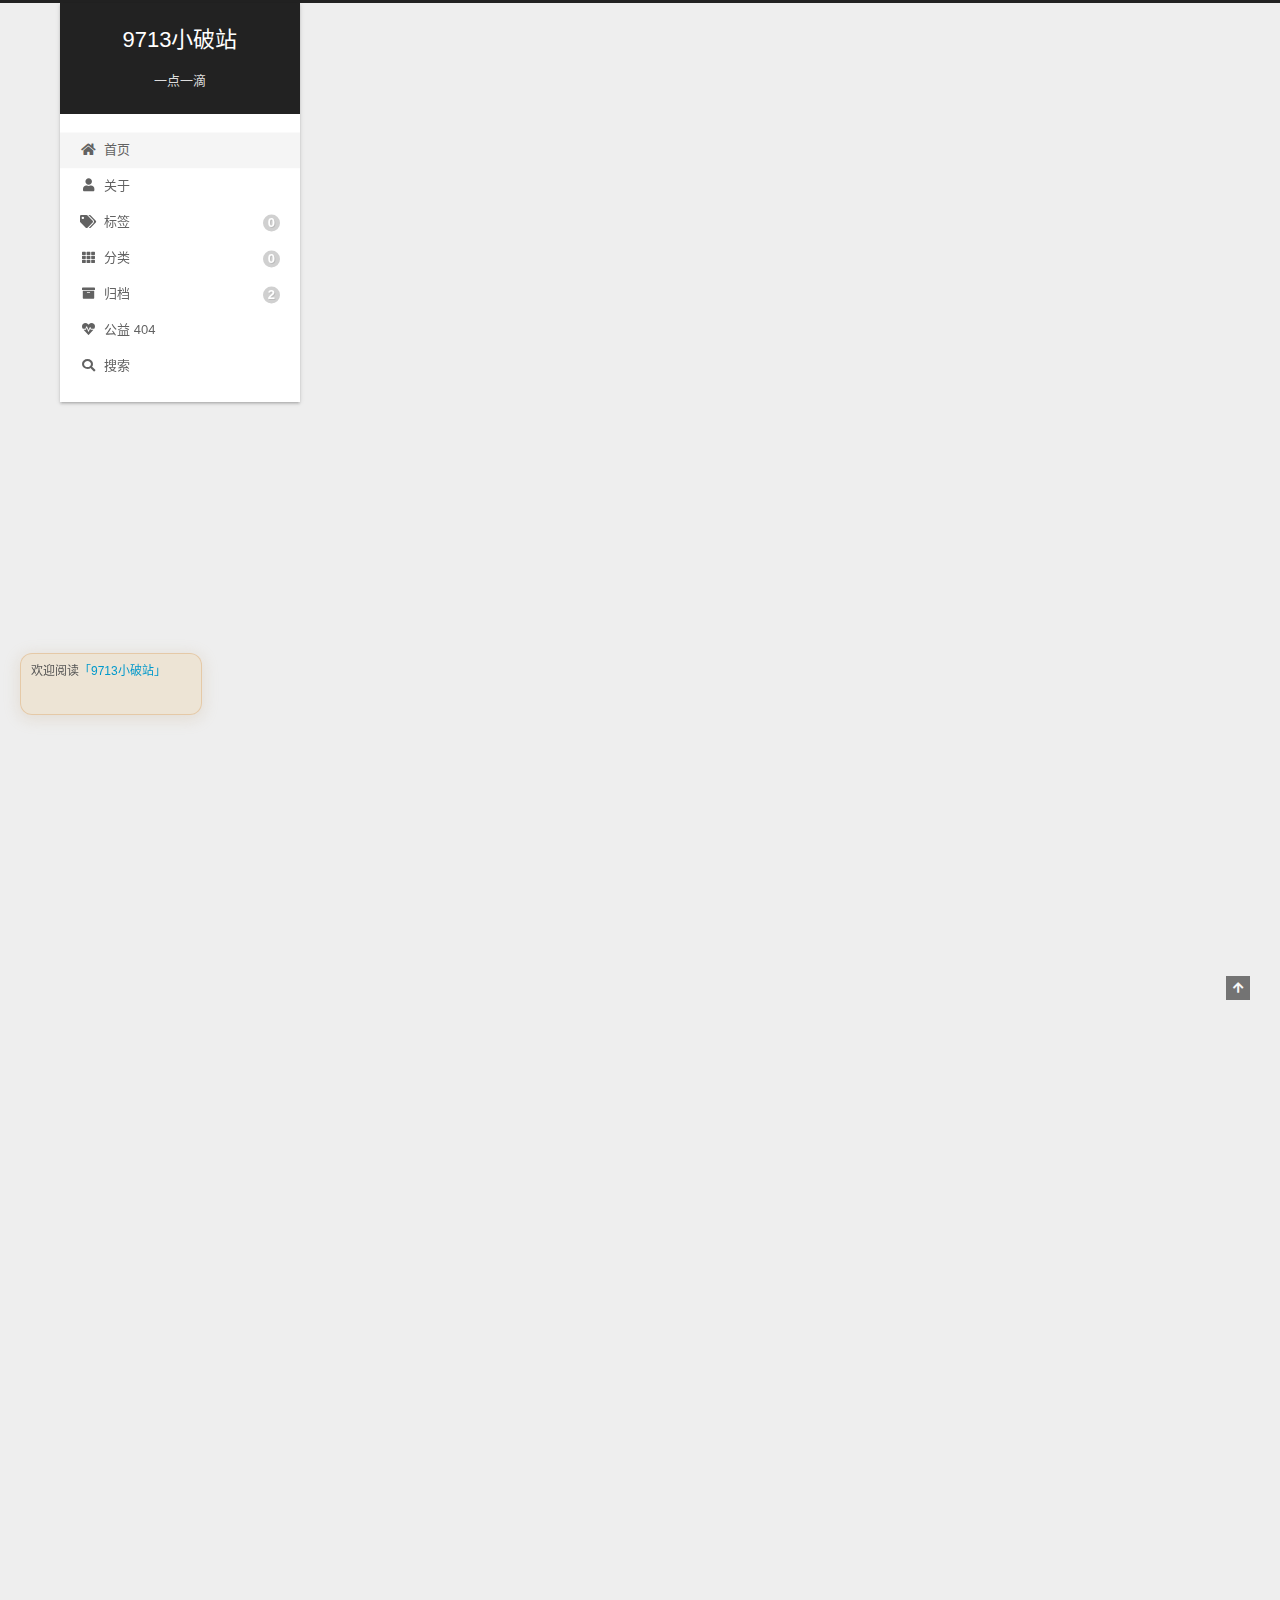
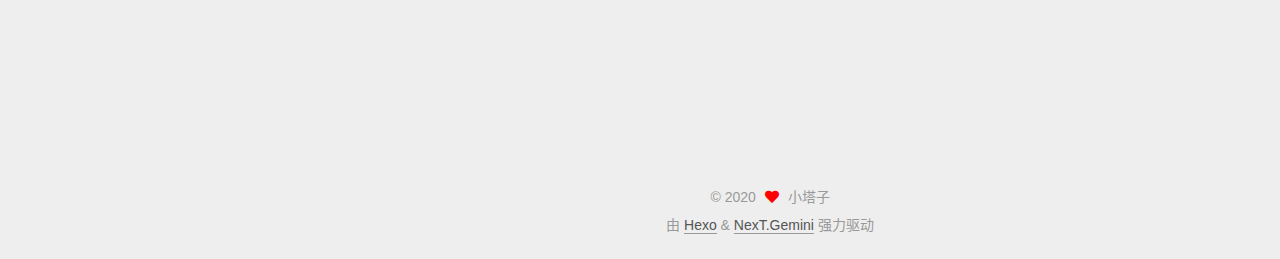
==== commit 3a7fe9c1: "Site updated: 2020-07-15 10:53:54" ====
--- a/index.html
+++ b/index.html
@@ -20,12 +20,12 @@
     var CONFIG = {"hostname":"yoursite.com","root":"/","scheme":"Gemini","version":"7.8.0","exturl":false,"sidebar":{"position":"left","display":"post","padding":18,"offset":12,"onmobile":false},"copycode":{"enable":false,"show_result":false,"style":null},"back2top":{"enable":true,"sidebar":false,"scrollpercent":false},"bookmark":{"enable":false,"color":"#222","save":"auto"},"fancybox":false,"mediumzoom":false,"lazyload":false,"pangu":false,"comments":{"style":"tabs","active":null,"storage":true,"lazyload":false,"nav":null},"algolia":{"hits":{"per_page":10},"labels":{"input_placeholder":"Search for Posts","hits_empty":"We didn't find any results for the search: ${query}","hits_stats":"${hits} results found in ${time} ms"}},"localsearch":{"enable":true,"trigger":"auto","top_n_per_article":1,"unescape":false,"preload":false},"motion":{"enable":true,"async":false,"transition":{"post_block":"fadeIn","post_header":"slideDownIn","post_body":"slideDownIn","coll_header":"slideLeftIn","sidebar":"slideUpIn"}},"path":"search.xml"};
   </script>
 
-  <meta name="description" content="不需你倾国倾城，已够我记一生">
+  <meta name="description" content="春夏秋冬，千山万水，我在">
 <meta property="og:type" content="website">
 <meta property="og:title" content="9713小破站">
 <meta property="og:url" content="http://yoursite.com/index.html">
 <meta property="og:site_name" content="9713小破站">
-<meta property="og:description" content="不需你倾国倾城，已够我记一生">
+<meta property="og:description" content="春夏秋冬，千山万水，我在">
 <meta property="og:locale" content="zh_CN">
 <meta property="article:author" content="小塔子">
 <meta name="twitter:card" content="summary">
@@ -98,7 +98,7 @@
       <h1 class="site-title">9713小破站</h1>
       <span class="logo-line-after"><i></i></span>
     </a>
-      <p class="site-subtitle" itemprop="description">春夏秋冬，千山万水，我在</p>
+      <p class="site-subtitle" itemprop="description">一点一滴</p>
   </div>
 
   <div class="site-nav-right">
@@ -135,7 +135,7 @@
   </li>
         <li class="menu-item menu-item-archives">
 
-    <a href="/archives/" rel="section"><i class="fa fa-archive fa-fw"></i>归档<span class="badge">1</span></a>
+    <a href="/archives/" rel="section"><i class="fa fa-archive fa-fw"></i>归档<span class="badge">2</span></a>
 
   </li>
         <li class="menu-item menu-item-commonweal">
@@ -197,12 +197,85 @@
   
   
   <article itemscope itemtype="http://schema.org/Article" class="post-block" lang="zh-CN">
-    <link itemprop="mainEntityOfPage" href="http://yoursite.com/2020/04/25/hello-world/">
+    <link itemprop="mainEntityOfPage" href="http://yoursite.com/2020/05/03/hexo%E5%8D%9A%E5%AE%A2%E6%90%AD%E5%BB%BA%E8%BF%87%E7%A8%8B/">
 
     <span hidden itemprop="author" itemscope itemtype="http://schema.org/Person">
       <meta itemprop="image" content="/images/ya.jpg">
       <meta itemprop="name" content="小塔子">
-      <meta itemprop="description" content="不需你倾国倾城，已够我记一生">
+      <meta itemprop="description" content="春夏秋冬，千山万水，我在">
+    </span>
+
+    <span hidden itemprop="publisher" itemscope itemtype="http://schema.org/Organization">
+      <meta itemprop="name" content="9713小破站">
+    </span>
+      <header class="post-header">
+        <h2 class="post-title" itemprop="name headline">
+          
+            <a href="/2020/05/03/hexo%E5%8D%9A%E5%AE%A2%E6%90%AD%E5%BB%BA%E8%BF%87%E7%A8%8B/" class="post-title-link" itemprop="url">hexo博客搭建过程</a>
+        </h2>
+
+        <div class="post-meta">
+            <span class="post-meta-item">
+              <span class="post-meta-item-icon">
+                <i class="far fa-calendar"></i>
+              </span>
+              <span class="post-meta-item-text">发表于</span>
+
+              <time title="创建时间：2020-05-03 13:39:32" itemprop="dateCreated datePublished" datetime="2020-05-03T13:39:32+08:00">2020-05-03</time>
+            </span>
+              <span class="post-meta-item">
+                <span class="post-meta-item-icon">
+                  <i class="far fa-calendar-check"></i>
+                </span>
+                <span class="post-meta-item-text">更新于</span>
+                <time title="修改时间：2020-04-24 14:31:25" itemprop="dateModified" datetime="2020-04-24T14:31:25+08:00">2020-04-24</time>
+              </span>
+
+          
+
+        </div>
+      </header>
+
+    
+    
+    
+    <div class="post-body" itemprop="articleBody">
+
+      
+          <hr>
+<p>title: hexo博客搭建过程<br>date: 2020-04-24 12:02:25<br>tags:hexo<br>主要内容如下：<br>一、搭建环境<br>二、生成博客<br>三、将hexo博客部署到github上<br>四、hexo博客的简单使用<br>五、为hexo博客更换yilia主题</p>
+          <!--noindex-->
+            <div class="post-button">
+              <a class="btn" href="/2020/05/03/hexo%E5%8D%9A%E5%AE%A2%E6%90%AD%E5%BB%BA%E8%BF%87%E7%A8%8B/#more" rel="contents">
+                阅读全文 &raquo;
+              </a>
+            </div>
+          <!--/noindex-->
+        
+      
+    </div>
+
+    
+    
+    
+      <footer class="post-footer">
+        <div class="post-eof"></div>
+      </footer>
+  </article>
+  
+  
+  
+
+      
+  
+  
+  <article itemscope itemtype="http://schema.org/Article" class="post-block" lang="zh-CN">
+    <link itemprop="mainEntityOfPage" href="http://yoursite.com/2020/04/25/hello-world/">
+
+    <span hidden itemprop="author" itemscope itemtype="http://schema.org/Person">
+      <meta itemprop="image" content="/images/ya.jpg">
+      <meta itemprop="name" content="小塔子">
+      <meta itemprop="description" content="春夏秋冬，千山万水，我在">
     </span>
 
     <span hidden itemprop="publisher" itemscope itemtype="http://schema.org/Organization">
@@ -324,14 +397,14 @@
     <img class="site-author-image" itemprop="image" alt="小塔子"
       src="/images/ya.jpg">
   <p class="site-author-name" itemprop="name">小塔子</p>
-  <div class="site-description" itemprop="description">不需你倾国倾城，已够我记一生</div>
+  <div class="site-description" itemprop="description">春夏秋冬，千山万水，我在</div>
 </div>
 <div class="site-state-wrap motion-element">
   <nav class="site-state">
       <div class="site-state-item site-state-posts">
           <a href="/archives/">
         
-          <span class="site-state-item-count">1</span>
+          <span class="site-state-item-count">2</span>
           <span class="site-state-item-name">日志</span>
         </a>
       </div>
--- a/css/main.css
+++ b/css/main.css
@@ -1170,7 +1170,7 @@
 }
 .links-of-author a::before,
 .links-of-author span.exturl::before {
-  background: #2df761;
+  background: #d12541;
   border-radius: 50%;
   content: ' ';
   display: inline-block;
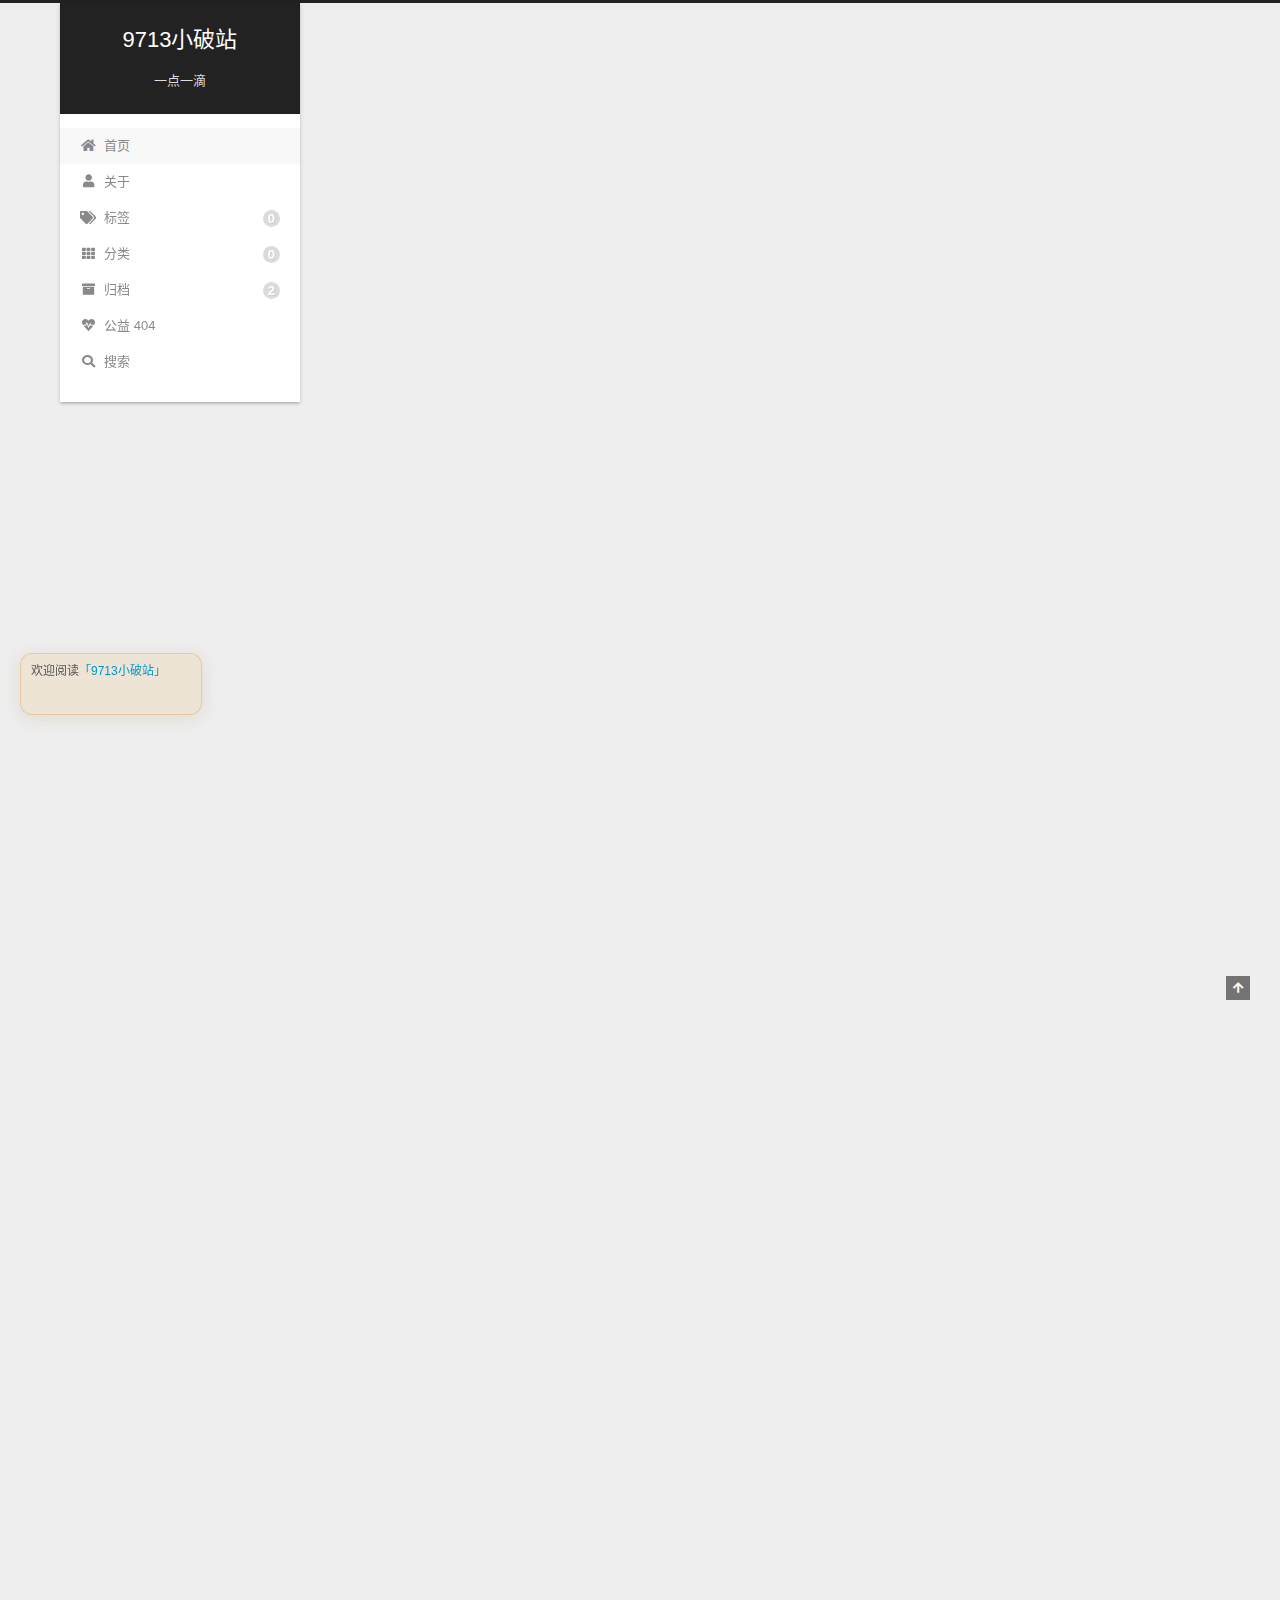
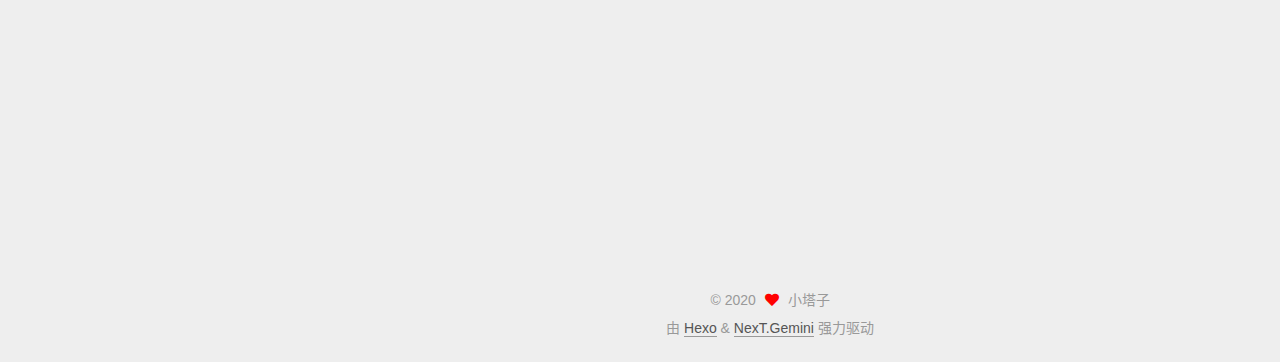
==== commit db1eb707: "Site updated: 2020-07-16 12:06:16" ====
--- a/index.html
+++ b/index.html
@@ -197,7 +197,7 @@
   
   
   <article itemscope itemtype="http://schema.org/Article" class="post-block" lang="zh-CN">
-    <link itemprop="mainEntityOfPage" href="http://yoursite.com/2020/05/03/hexo%E5%8D%9A%E5%AE%A2%E6%90%AD%E5%BB%BA%E8%BF%87%E7%A8%8B/">
+    <link itemprop="mainEntityOfPage" href="http://yoursite.com/2020/07/15/hexo%E5%8D%9A%E5%AE%A2%E6%90%AD%E5%BB%BA%E8%BF%87%E7%A8%8B/">
 
     <span hidden itemprop="author" itemscope itemtype="http://schema.org/Person">
       <meta itemprop="image" content="/images/ya.jpg">
@@ -211,7 +211,7 @@
       <header class="post-header">
         <h2 class="post-title" itemprop="name headline">
           
-            <a href="/2020/05/03/hexo%E5%8D%9A%E5%AE%A2%E6%90%AD%E5%BB%BA%E8%BF%87%E7%A8%8B/" class="post-title-link" itemprop="url">hexo博客搭建过程</a>
+            <a href="/2020/07/15/hexo%E5%8D%9A%E5%AE%A2%E6%90%AD%E5%BB%BA%E8%BF%87%E7%A8%8B/" class="post-title-link" itemprop="url">hexo博客搭建过程</a>
         </h2>
 
         <div class="post-meta">
@@ -221,14 +221,14 @@
               </span>
               <span class="post-meta-item-text">发表于</span>
 
-              <time title="创建时间：2020-05-03 13:39:32" itemprop="dateCreated datePublished" datetime="2020-05-03T13:39:32+08:00">2020-05-03</time>
+              <time title="创建时间：2020-07-15 10:59:57" itemprop="dateCreated datePublished" datetime="2020-07-15T10:59:57+08:00">2020-07-15</time>
             </span>
               <span class="post-meta-item">
                 <span class="post-meta-item-icon">
                   <i class="far fa-calendar-check"></i>
                 </span>
                 <span class="post-meta-item-text">更新于</span>
-                <time title="修改时间：2020-04-24 14:31:25" itemprop="dateModified" datetime="2020-04-24T14:31:25+08:00">2020-04-24</time>
+                <time title="修改时间：2020-07-16 12:03:29" itemprop="dateModified" datetime="2020-07-16T12:03:29+08:00">2020-07-16</time>
               </span>
 
           
@@ -243,10 +243,19 @@
 
       
           <hr>
-<p>title: hexo博客搭建过程<br>date: 2020-04-24 12:02:25<br>tags:hexo<br>主要内容如下：<br>一、搭建环境<br>二、生成博客<br>三、将hexo博客部署到github上<br>四、hexo博客的简单使用<br>五、为hexo博客更换yilia主题</p>
+<p>title: hexo博客搭建过程<br>date: 2020-04-24 12:02:25<br>tags:hexo</p>
+<hr>
+<p>主要内容如下：</p>
+<ol>
+<li>搭建环境</li>
+<li>生成博客</li>
+<li>将hexo博客部署到github上</li>
+<li>hexo博客的简单使用</li>
+<li>为hexo博客更换yilia主题</li>
+</ol>
           <!--noindex-->
             <div class="post-button">
-              <a class="btn" href="/2020/05/03/hexo%E5%8D%9A%E5%AE%A2%E6%90%AD%E5%BB%BA%E8%BF%87%E7%A8%8B/#more" rel="contents">
+              <a class="btn" href="/2020/07/15/hexo%E5%8D%9A%E5%AE%A2%E6%90%AD%E5%BB%BA%E8%BF%87%E7%A8%8B/#more" rel="contents">
                 阅读全文 &raquo;
               </a>
             </div>
--- a/css/main.css
+++ b/css/main.css
@@ -1170,7 +1170,7 @@
 }
 .links-of-author a::before,
 .links-of-author span.exturl::before {
-  background: #d12541;
+  background: #ffac0b;
   border-radius: 50%;
   content: ' ';
   display: inline-block;
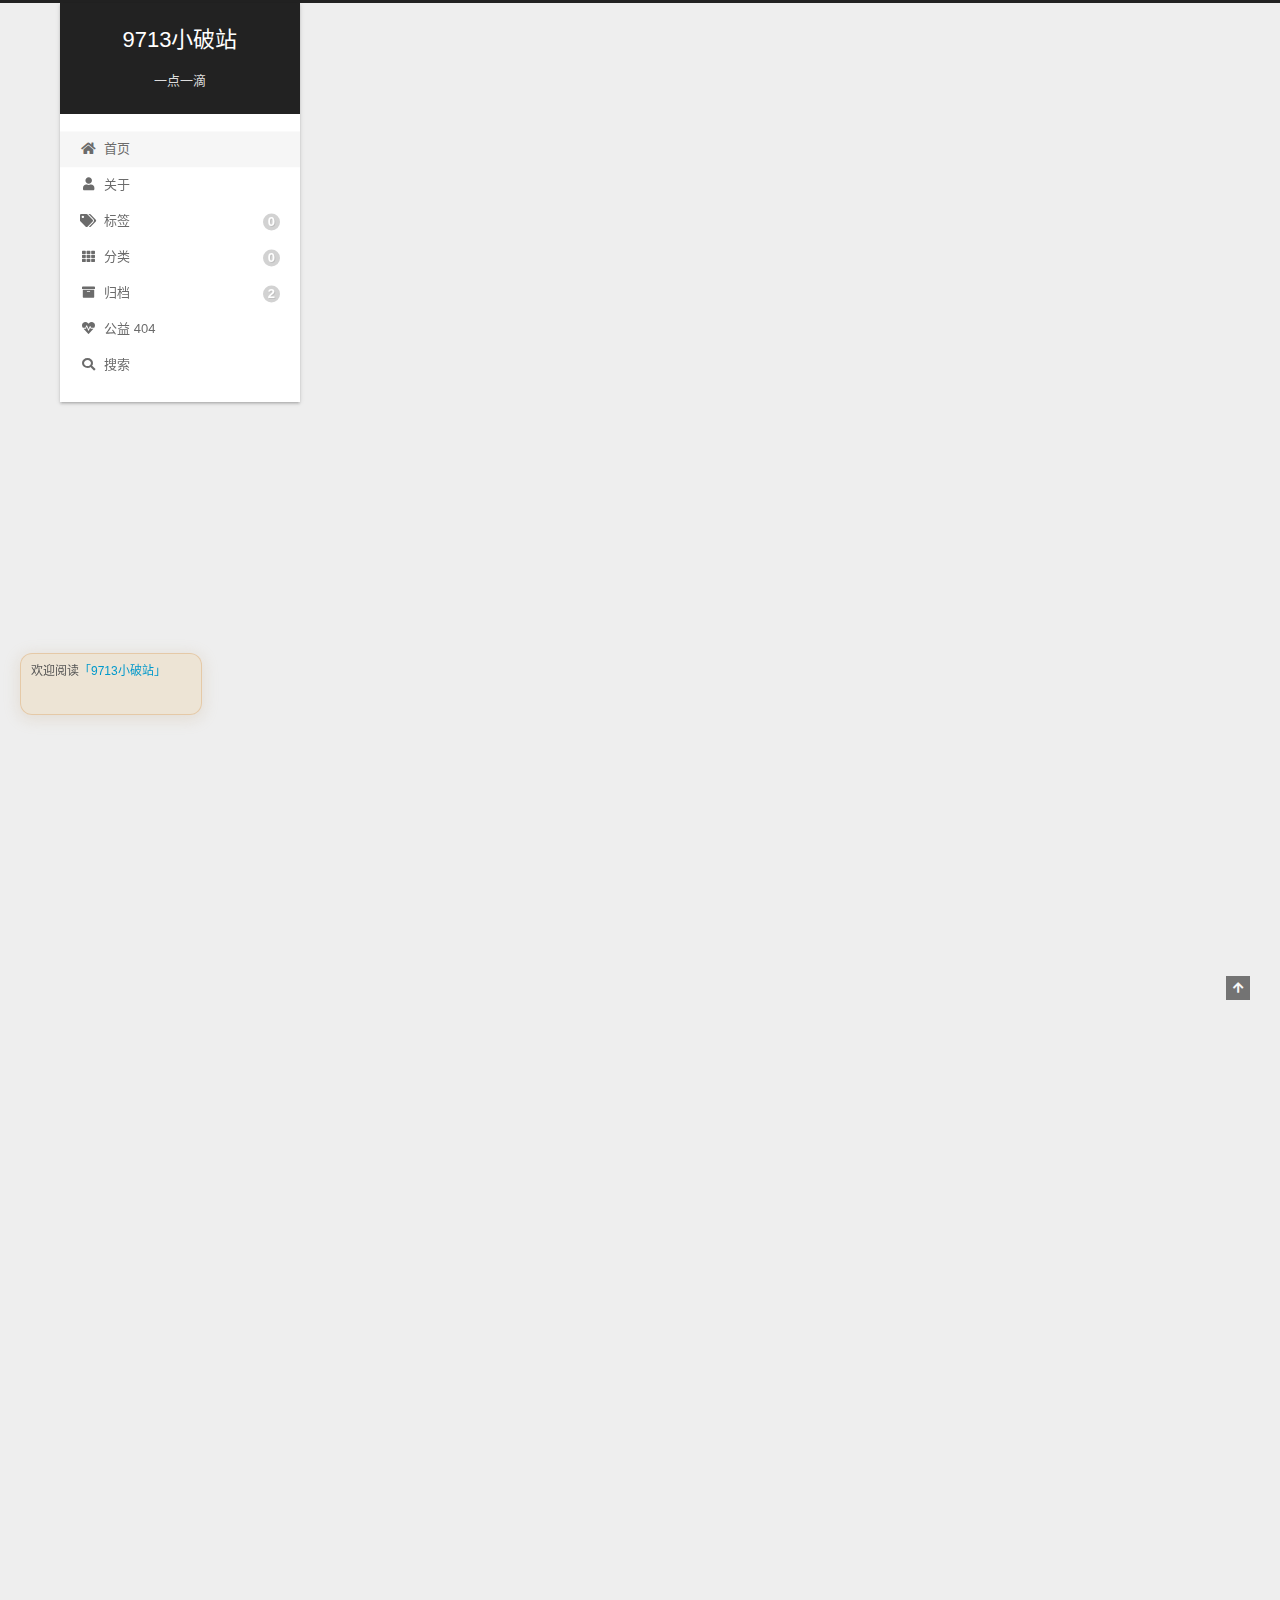
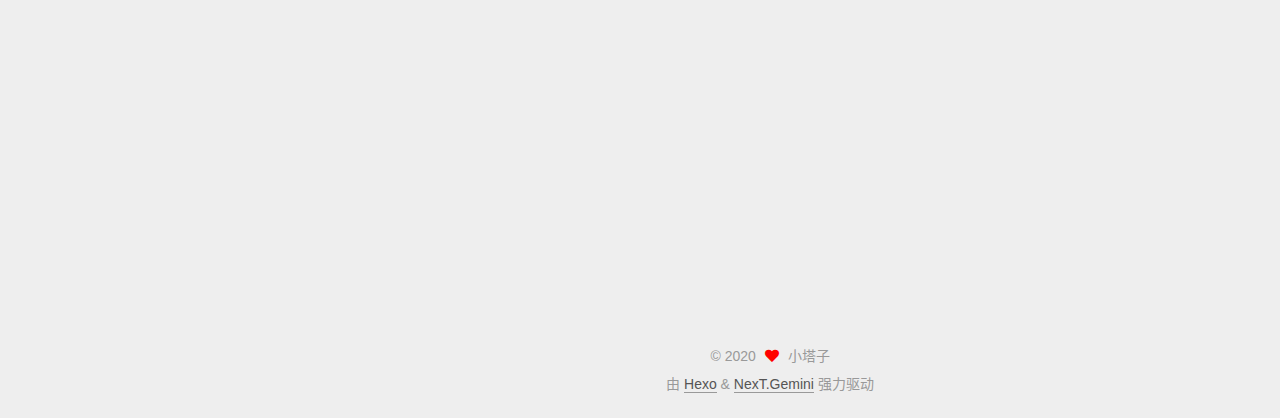
==== commit 0d6526c8: "Site updated: 2020-07-16 14:26:16" ====
--- a/index.html
+++ b/index.html
@@ -228,7 +228,7 @@
                   <i class="far fa-calendar-check"></i>
                 </span>
                 <span class="post-meta-item-text">更新于</span>
-                <time title="修改时间：2020-07-16 12:03:29" itemprop="dateModified" datetime="2020-07-16T12:03:29+08:00">2020-07-16</time>
+                <time title="修改时间：2020-07-16 14:25:10" itemprop="dateModified" datetime="2020-07-16T14:25:10+08:00">2020-07-16</time>
               </span>
 
           
@@ -305,6 +305,13 @@
 
               <time title="创建时间：2020-04-25 11:53:12" itemprop="dateCreated datePublished" datetime="2020-04-25T11:53:12+08:00">2020-04-25</time>
             </span>
+              <span class="post-meta-item">
+                <span class="post-meta-item-icon">
+                  <i class="far fa-calendar-check"></i>
+                </span>
+                <span class="post-meta-item-text">更新于</span>
+                <time title="修改时间：2020-07-16 14:20:10" itemprop="dateModified" datetime="2020-07-16T14:20:10+08:00">2020-07-16</time>
+              </span>
 
           
 
@@ -318,6 +325,7 @@
 
       
           <p>Welcome to <a href="https://hexo.io/" target="_blank" rel="noopener">Hexo</a>! This is your very first post. Check <a href="https://hexo.io/docs/" target="_blank" rel="noopener">documentation</a> for more info. If you get any problems when using Hexo, you can find the answer in <a href="https://hexo.io/docs/troubleshooting.html" target="_blank" rel="noopener">troubleshooting</a> or you can ask me on <a href="https://github.com/hexojs/hexo/issues" target="_blank" rel="noopener">GitHub</a>.</p>
+<p>——<more>——–</more></p>
 <h2 id="Quick-Start"><a href="#Quick-Start" class="headerlink" title="Quick Start"></a>Quick Start</h2><h3 id="Create-a-new-post"><a href="#Create-a-new-post" class="headerlink" title="Create a new post"></a>Create a new post</h3><figure class="highlight bash"><table><tr><td class="gutter"><pre><span class="line">1</span><br></pre></td><td class="code"><pre><span class="line">$ hexo new <span class="string">"My New Post"</span></span><br></pre></td></tr></table></figure>
 
 <p>More info: <a href="https://hexo.io/docs/writing.html" target="_blank" rel="noopener">Writing</a></p>
--- a/css/main.css
+++ b/css/main.css
@@ -1170,7 +1170,7 @@
 }
 .links-of-author a::before,
 .links-of-author span.exturl::before {
-  background: #ffac0b;
+  background: #3dcc39;
   border-radius: 50%;
   content: ' ';
   display: inline-block;
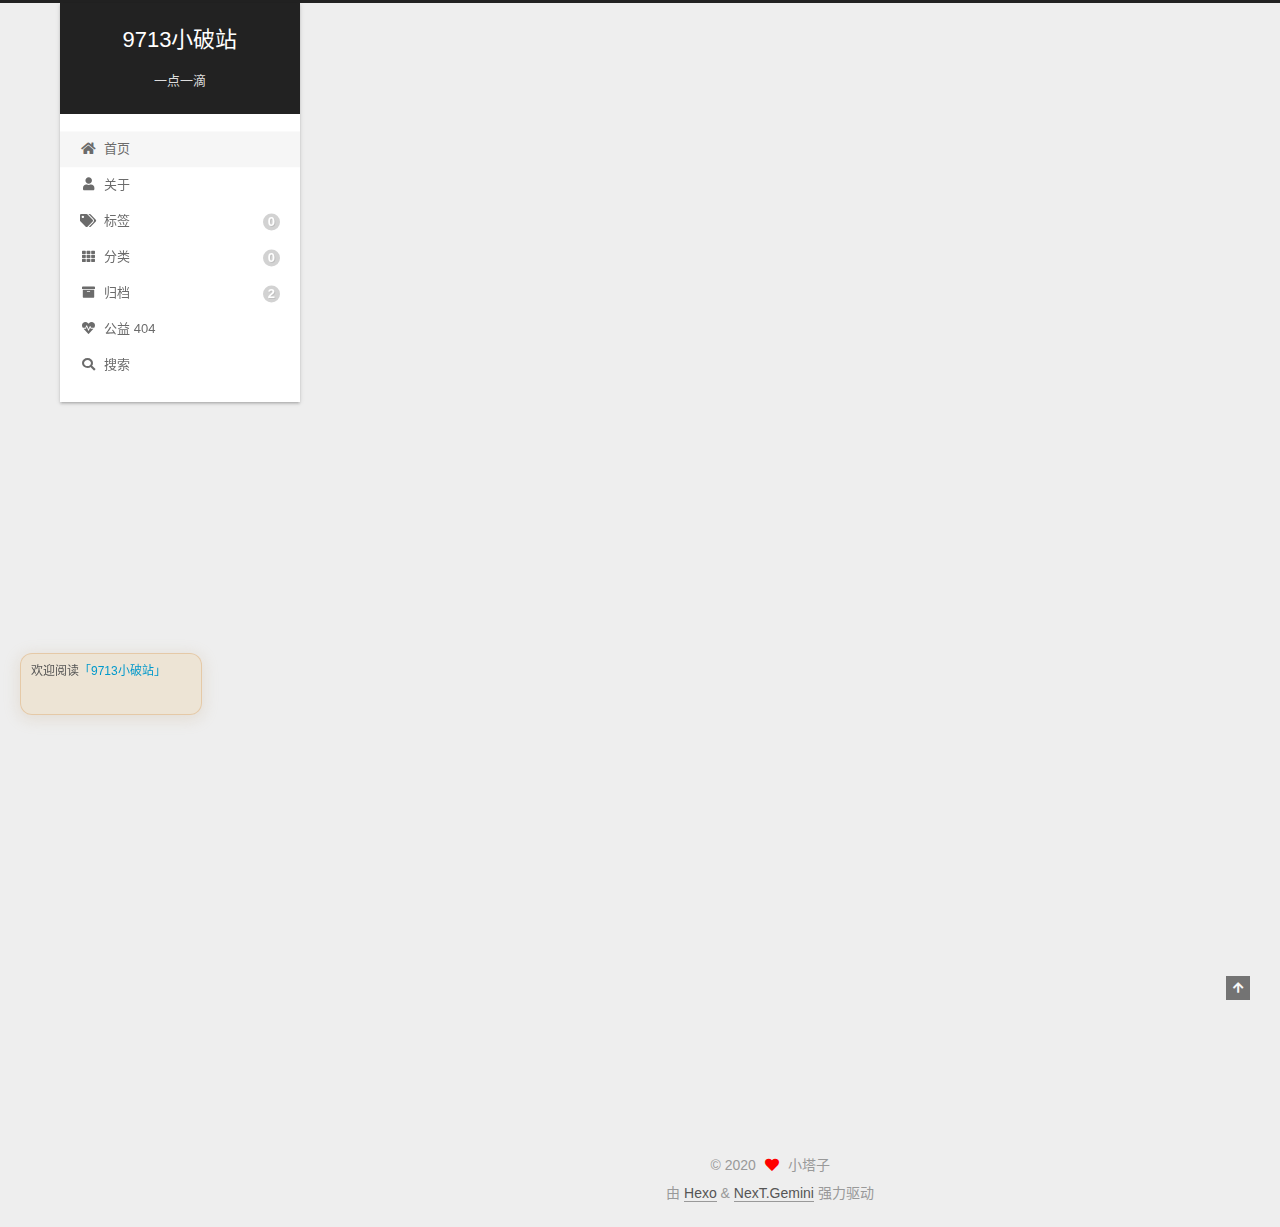
==== commit ed6ad662: "Site updated: 2020-07-16 14:33:01" ====
--- a/index.html
+++ b/index.html
@@ -310,7 +310,7 @@
                   <i class="far fa-calendar-check"></i>
                 </span>
                 <span class="post-meta-item-text">更新于</span>
-                <time title="修改时间：2020-07-16 14:20:10" itemprop="dateModified" datetime="2020-07-16T14:20:10+08:00">2020-07-16</time>
+                <time title="修改时间：2020-07-16 14:32:22" itemprop="dateModified" datetime="2020-07-16T14:32:22+08:00">2020-07-16</time>
               </span>
 
           
@@ -325,20 +325,14 @@
 
       
           <p>Welcome to <a href="https://hexo.io/" target="_blank" rel="noopener">Hexo</a>! This is your very first post. Check <a href="https://hexo.io/docs/" target="_blank" rel="noopener">documentation</a> for more info. If you get any problems when using Hexo, you can find the answer in <a href="https://hexo.io/docs/troubleshooting.html" target="_blank" rel="noopener">troubleshooting</a> or you can ask me on <a href="https://github.com/hexojs/hexo/issues" target="_blank" rel="noopener">GitHub</a>.</p>
-<p>——<more>——–</more></p>
-<h2 id="Quick-Start"><a href="#Quick-Start" class="headerlink" title="Quick Start"></a>Quick Start</h2><h3 id="Create-a-new-post"><a href="#Create-a-new-post" class="headerlink" title="Create a new post"></a>Create a new post</h3><figure class="highlight bash"><table><tr><td class="gutter"><pre><span class="line">1</span><br></pre></td><td class="code"><pre><span class="line">$ hexo new <span class="string">"My New Post"</span></span><br></pre></td></tr></table></figure>
-
-<p>More info: <a href="https://hexo.io/docs/writing.html" target="_blank" rel="noopener">Writing</a></p>
-<h3 id="Run-server"><a href="#Run-server" class="headerlink" title="Run server"></a>Run server</h3><figure class="highlight bash"><table><tr><td class="gutter"><pre><span class="line">1</span><br></pre></td><td class="code"><pre><span class="line">$ hexo server</span><br></pre></td></tr></table></figure>
-
-<p>More info: <a href="https://hexo.io/docs/server.html" target="_blank" rel="noopener">Server</a></p>
-<h3 id="Generate-static-files"><a href="#Generate-static-files" class="headerlink" title="Generate static files"></a>Generate static files</h3><figure class="highlight bash"><table><tr><td class="gutter"><pre><span class="line">1</span><br></pre></td><td class="code"><pre><span class="line">$ hexo generate</span><br></pre></td></tr></table></figure>
-
-<p>More info: <a href="https://hexo.io/docs/generating.html" target="_blank" rel="noopener">Generating</a></p>
-<h3 id="Deploy-to-remote-sites"><a href="#Deploy-to-remote-sites" class="headerlink" title="Deploy to remote sites"></a>Deploy to remote sites</h3><figure class="highlight bash"><table><tr><td class="gutter"><pre><span class="line">1</span><br></pre></td><td class="code"><pre><span class="line">$ hexo deploy</span><br></pre></td></tr></table></figure>
-
-<p>More info: <a href="https://hexo.io/docs/one-command-deployment.html" target="_blank" rel="noopener">Deployment</a></p>
-
+          <!--noindex-->
+            <div class="post-button">
+              <a class="btn" href="/2020/04/25/hello-world/#more" rel="contents">
+                阅读全文 &raquo;
+              </a>
+            </div>
+          <!--/noindex-->
+        
       
     </div>
 
--- a/css/main.css
+++ b/css/main.css
@@ -1170,7 +1170,7 @@
 }
 .links-of-author a::before,
 .links-of-author span.exturl::before {
-  background: #3dcc39;
+  background: #7acf94;
   border-radius: 50%;
   content: ' ';
   display: inline-block;
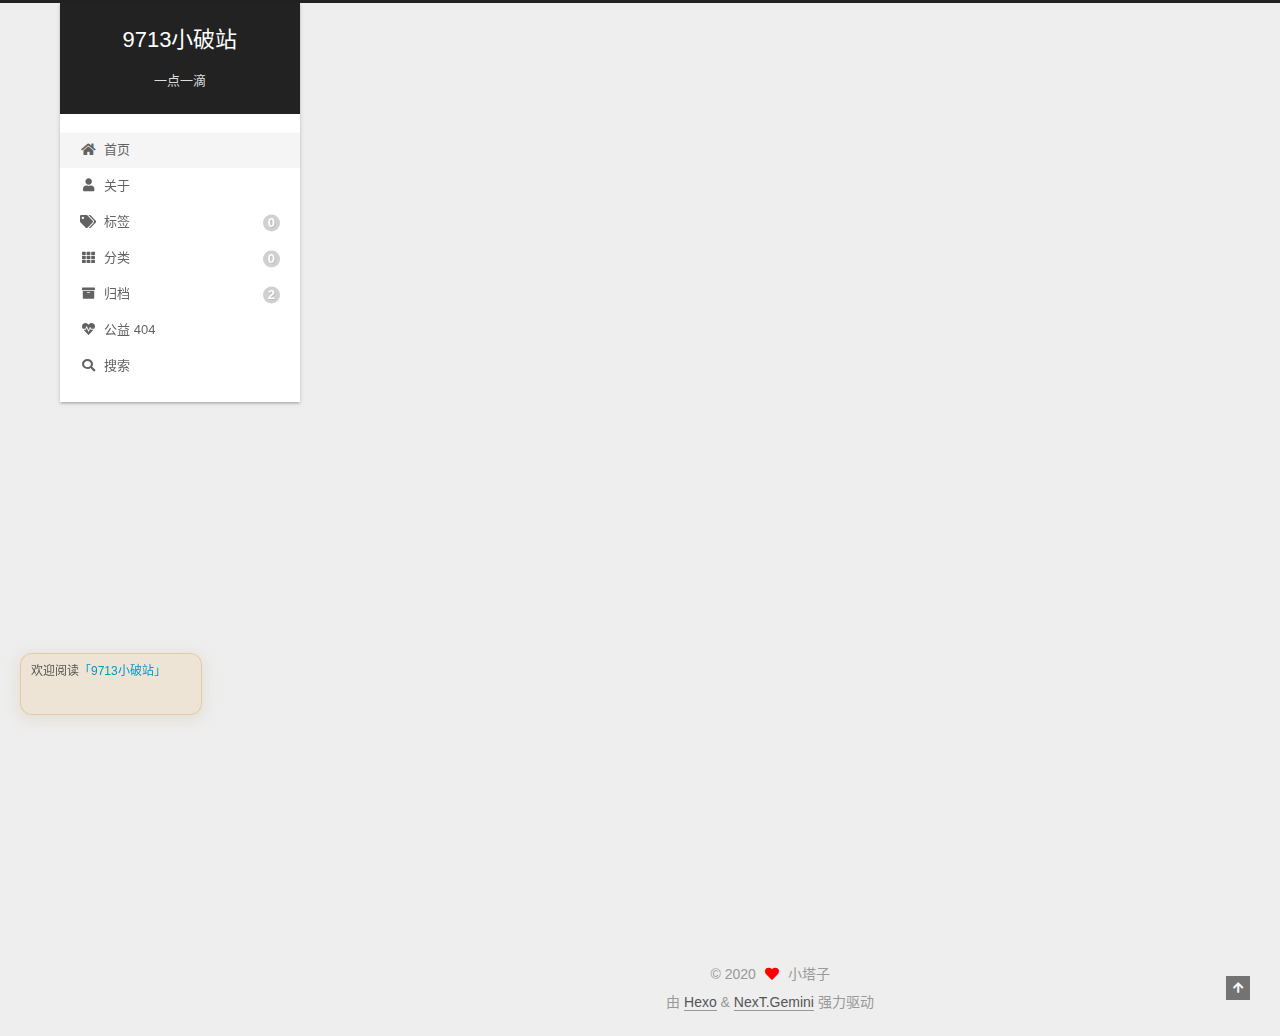
==== commit 8f822263: "Site updated: 2020-07-16 14:57:55" ====
--- a/index.html
+++ b/index.html
@@ -228,7 +228,7 @@
                   <i class="far fa-calendar-check"></i>
                 </span>
                 <span class="post-meta-item-text">更新于</span>
-                <time title="修改时间：2020-07-16 14:25:10" itemprop="dateModified" datetime="2020-07-16T14:25:10+08:00">2020-07-16</time>
+                <time title="修改时间：2020-07-16 14:57:14" itemprop="dateModified" datetime="2020-07-16T14:57:14+08:00">2020-07-16</time>
               </span>
 
           
@@ -243,9 +243,7 @@
 
       
           <hr>
-<p>title: hexo博客搭建过程<br>date: 2020-04-24 12:02:25<br>tags:hexo</p>
-<hr>
-<p>主要内容如下：</p>
+<p>title: hexo博客搭建过程</p>
 <ol>
 <li>搭建环境</li>
 <li>生成博客</li>
@@ -310,7 +308,7 @@
                   <i class="far fa-calendar-check"></i>
                 </span>
                 <span class="post-meta-item-text">更新于</span>
-                <time title="修改时间：2020-07-16 14:32:22" itemprop="dateModified" datetime="2020-07-16T14:32:22+08:00">2020-07-16</time>
+                <time title="修改时间：2020-07-16 14:55:49" itemprop="dateModified" datetime="2020-07-16T14:55:49+08:00">2020-07-16</time>
               </span>
 
           
--- a/css/main.css
+++ b/css/main.css
@@ -1170,7 +1170,7 @@
 }
 .links-of-author a::before,
 .links-of-author span.exturl::before {
-  background: #7acf94;
+  background: #fffe29;
   border-radius: 50%;
   content: ' ';
   display: inline-block;
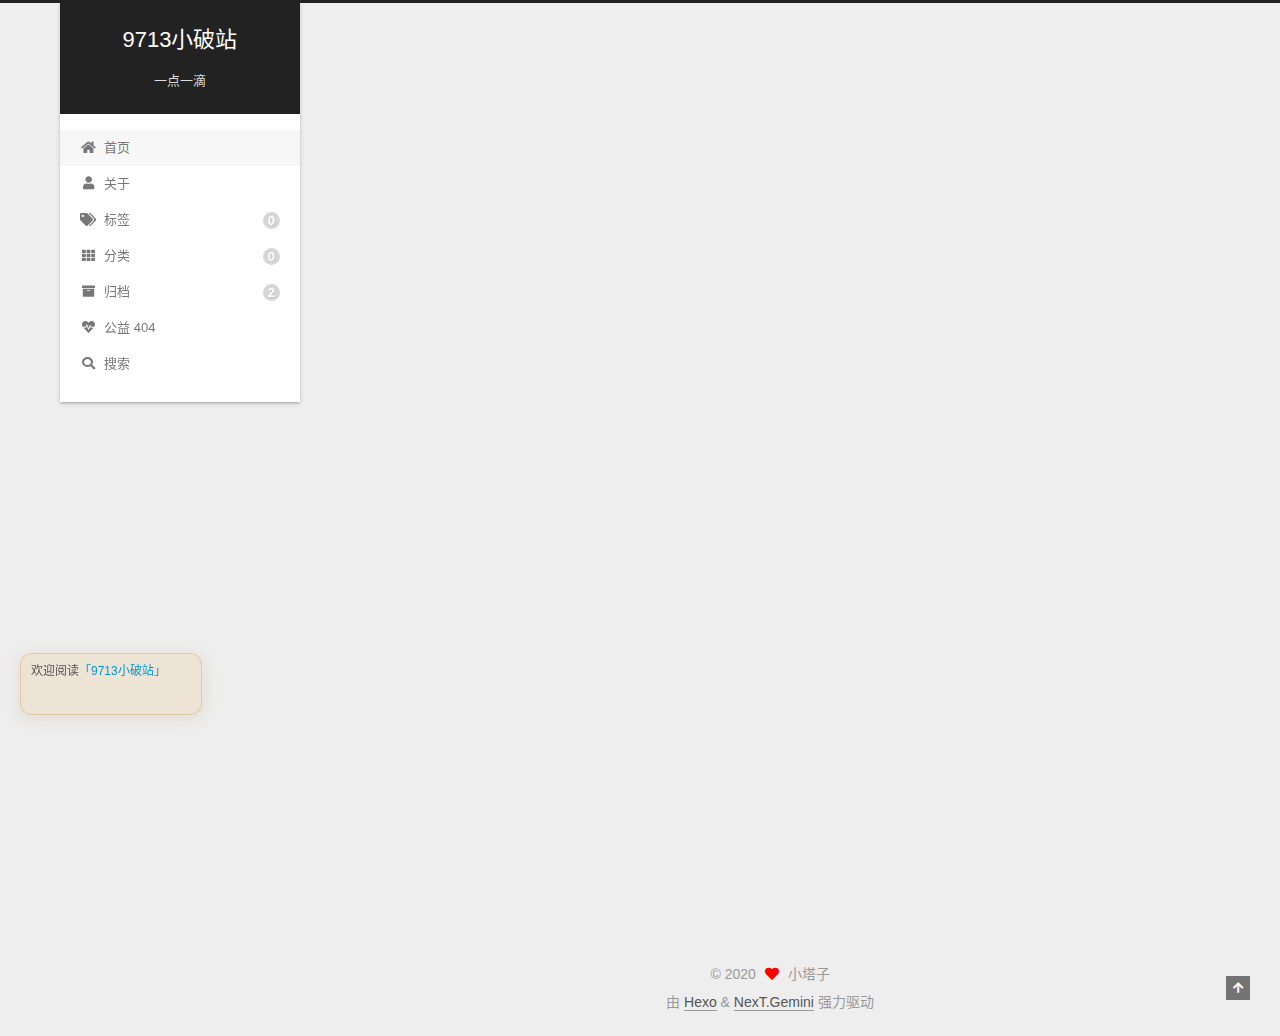
==== commit de9f700d: "Site updated: 2020-07-16 15:08:07" ====
--- a/index.html
+++ b/index.html
@@ -228,7 +228,7 @@
                   <i class="far fa-calendar-check"></i>
                 </span>
                 <span class="post-meta-item-text">更新于</span>
-                <time title="修改时间：2020-07-16 14:57:14" itemprop="dateModified" datetime="2020-07-16T14:57:14+08:00">2020-07-16</time>
+                <time title="修改时间：2020-07-16 14:59:39" itemprop="dateModified" datetime="2020-07-16T14:59:39+08:00">2020-07-16</time>
               </span>
 
           
@@ -243,7 +243,7 @@
 
       
           <hr>
-<p>title: hexo博客搭建过程</p>
+<p>本文主要内容：</p>
 <ol>
 <li>搭建环境</li>
 <li>生成博客</li>
--- a/css/main.css
+++ b/css/main.css
@@ -1170,7 +1170,7 @@
 }
 .links-of-author a::before,
 .links-of-author span.exturl::before {
-  background: #fffe29;
+  background: #9c3c61;
   border-radius: 50%;
   content: ' ';
   display: inline-block;
